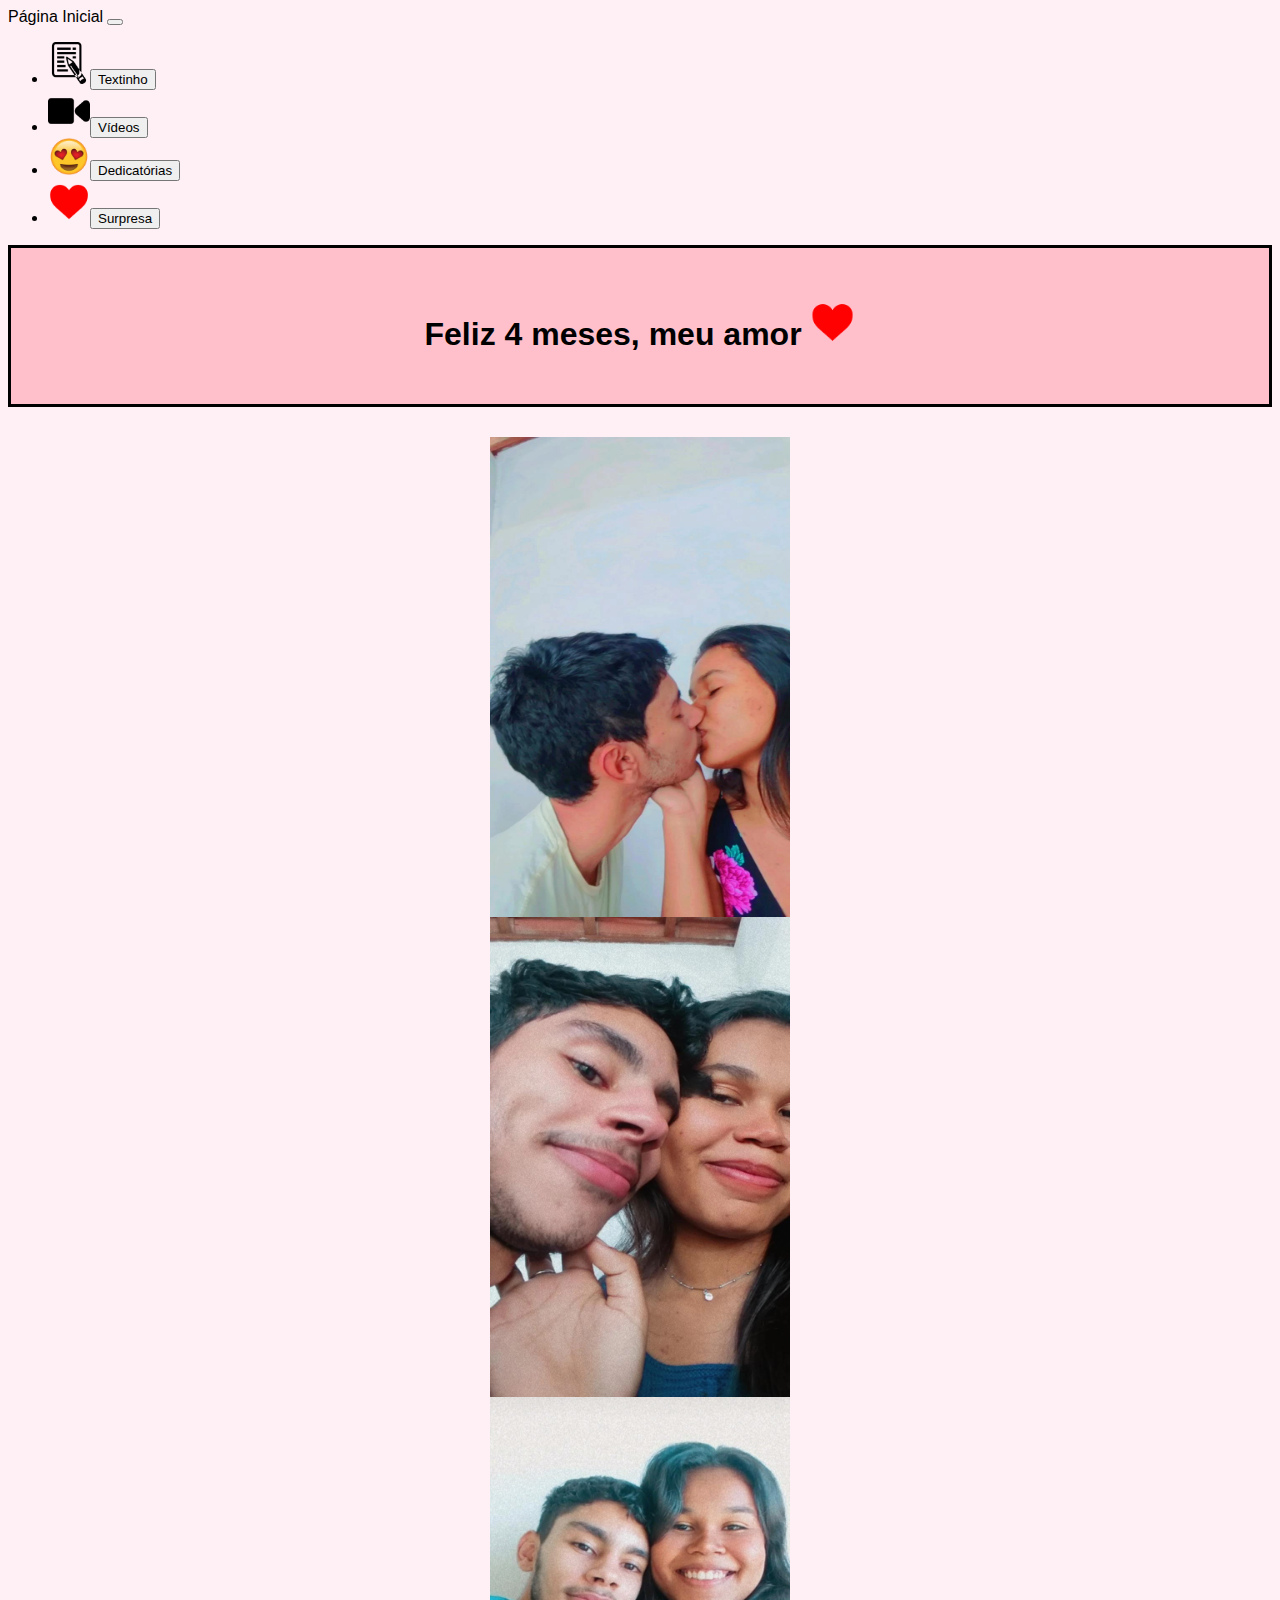
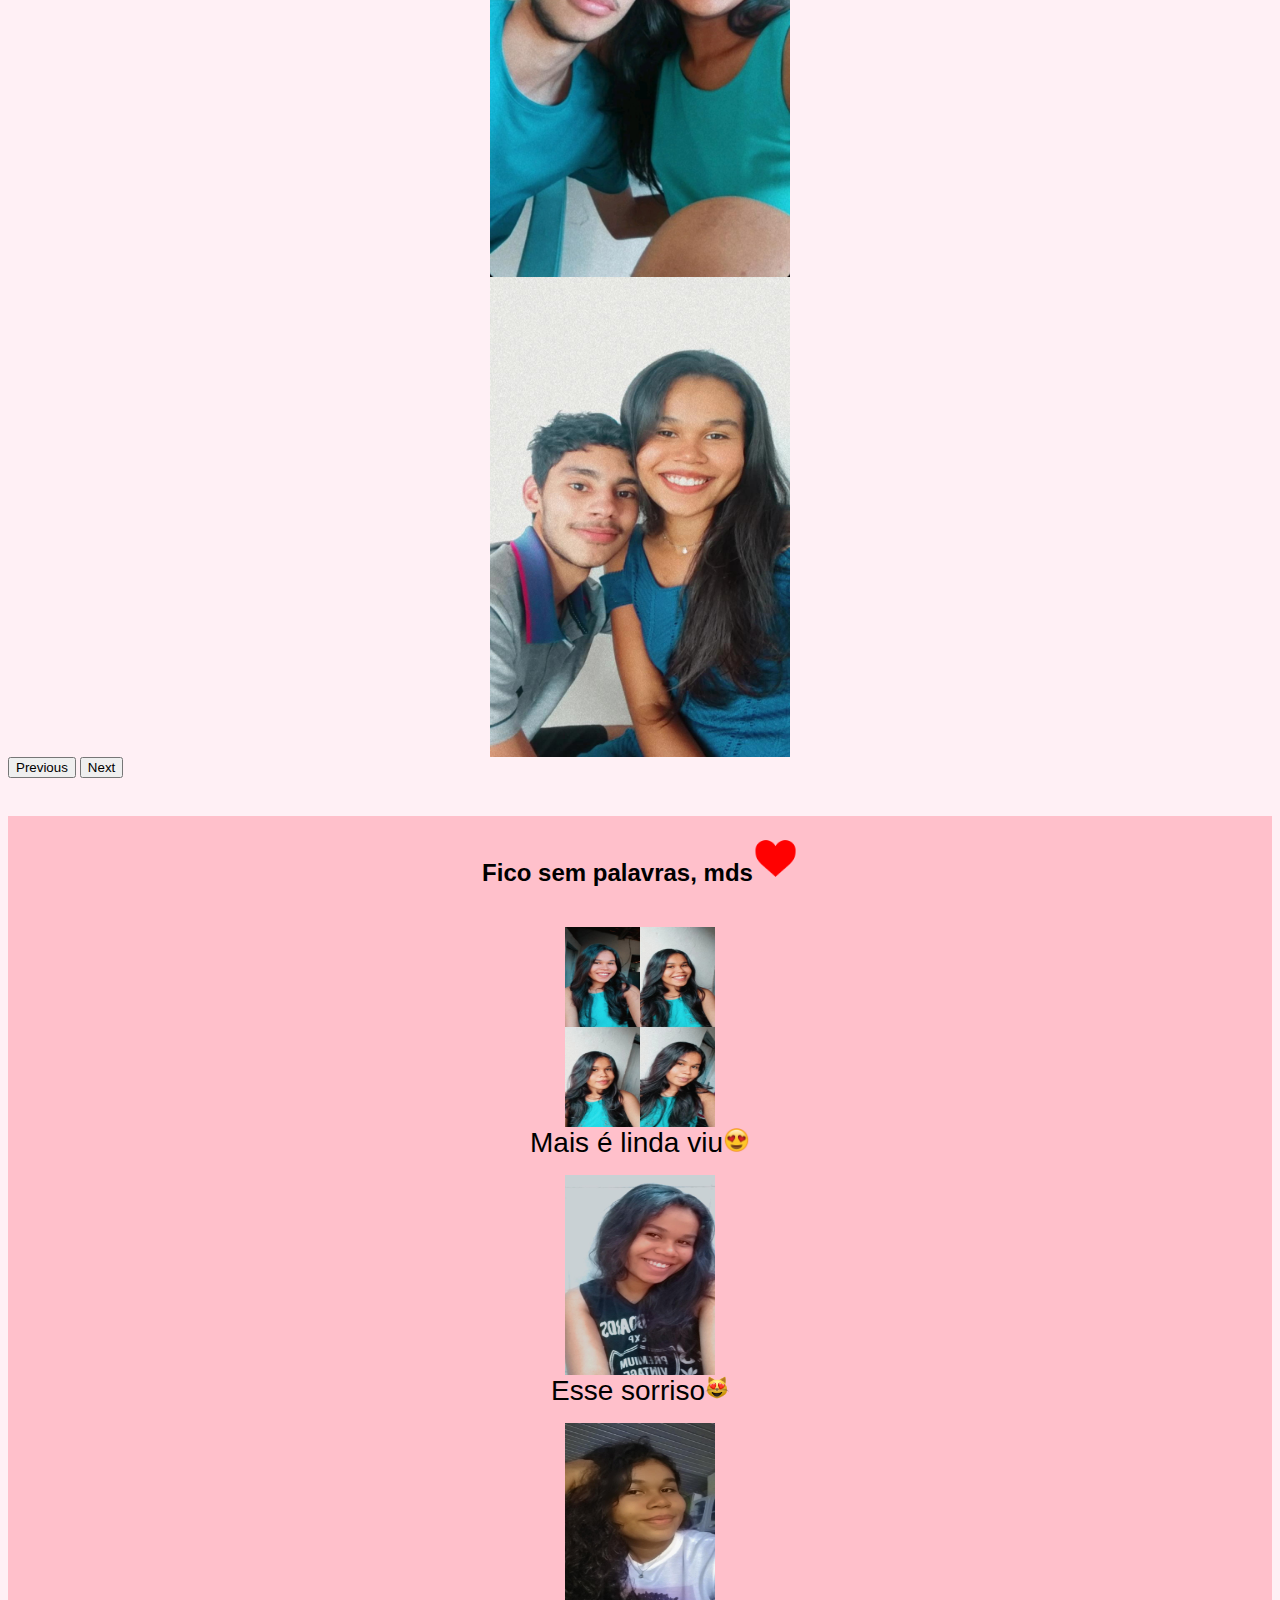
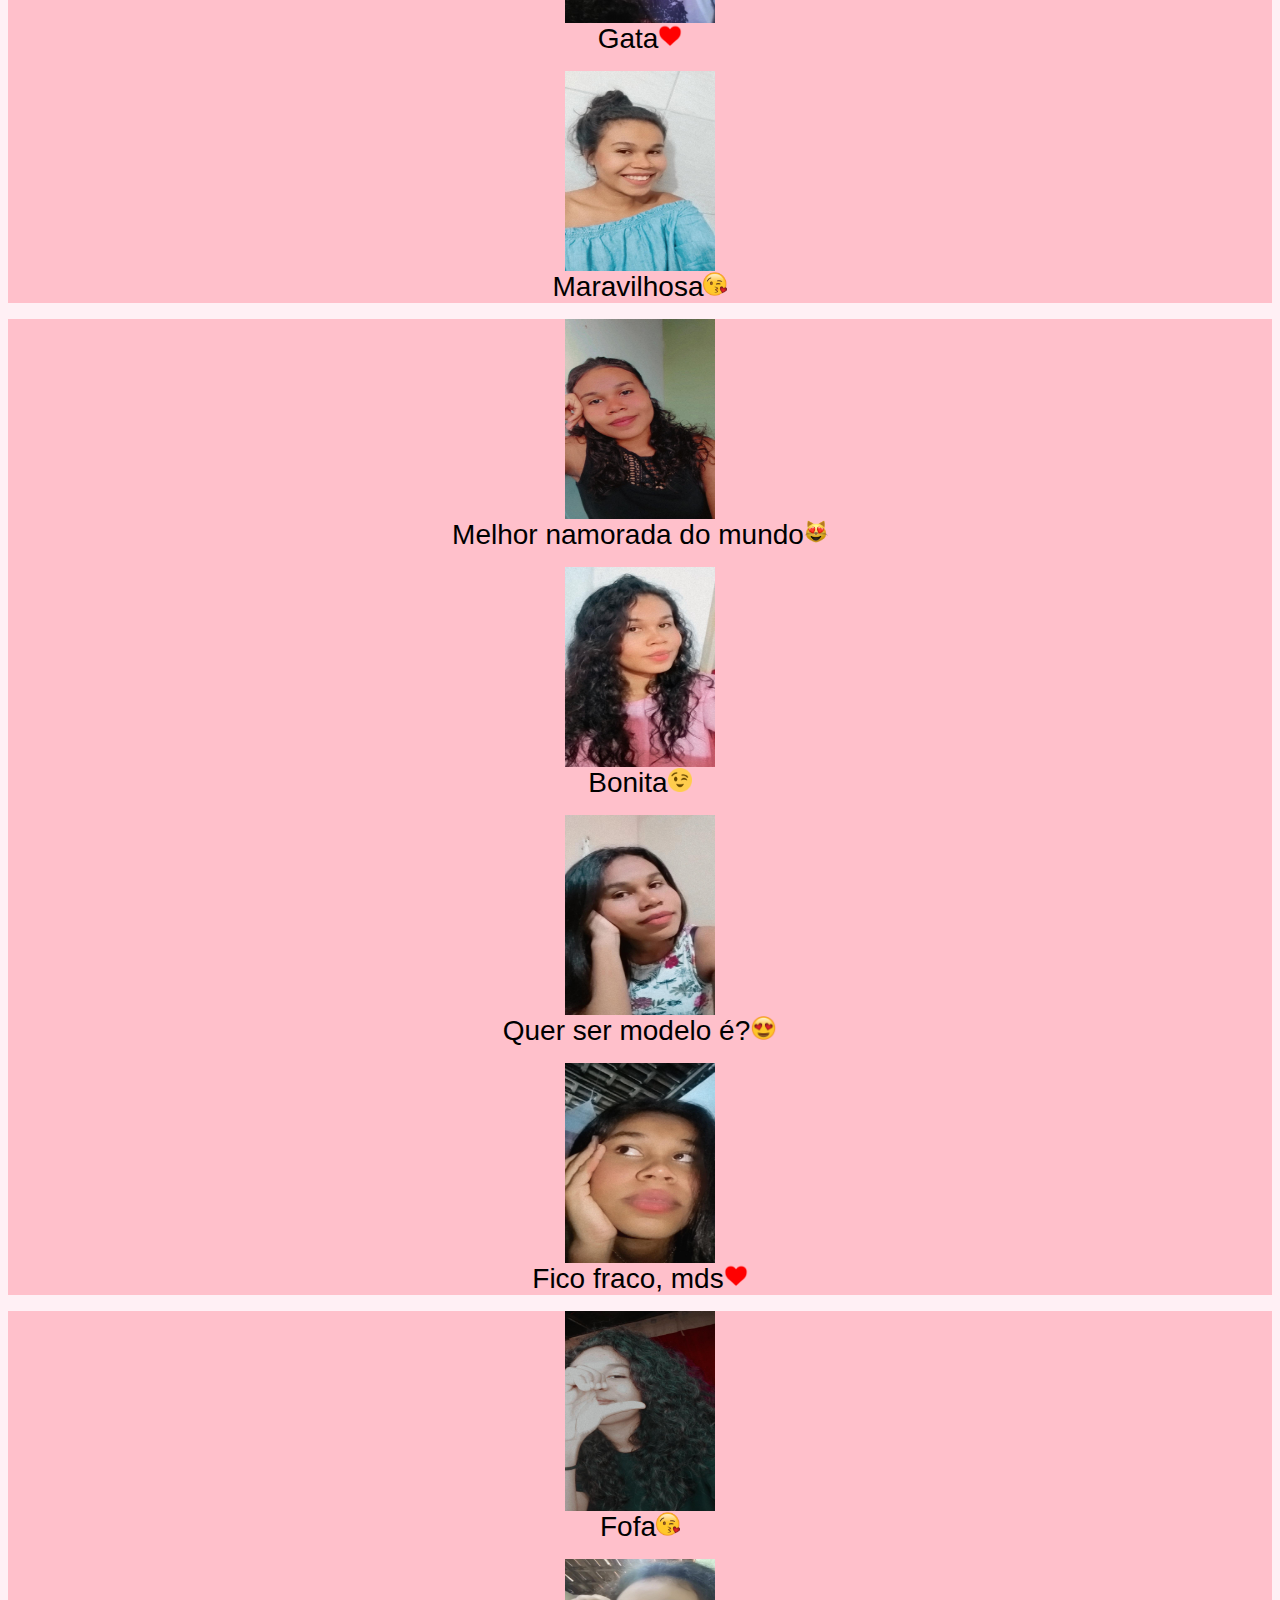
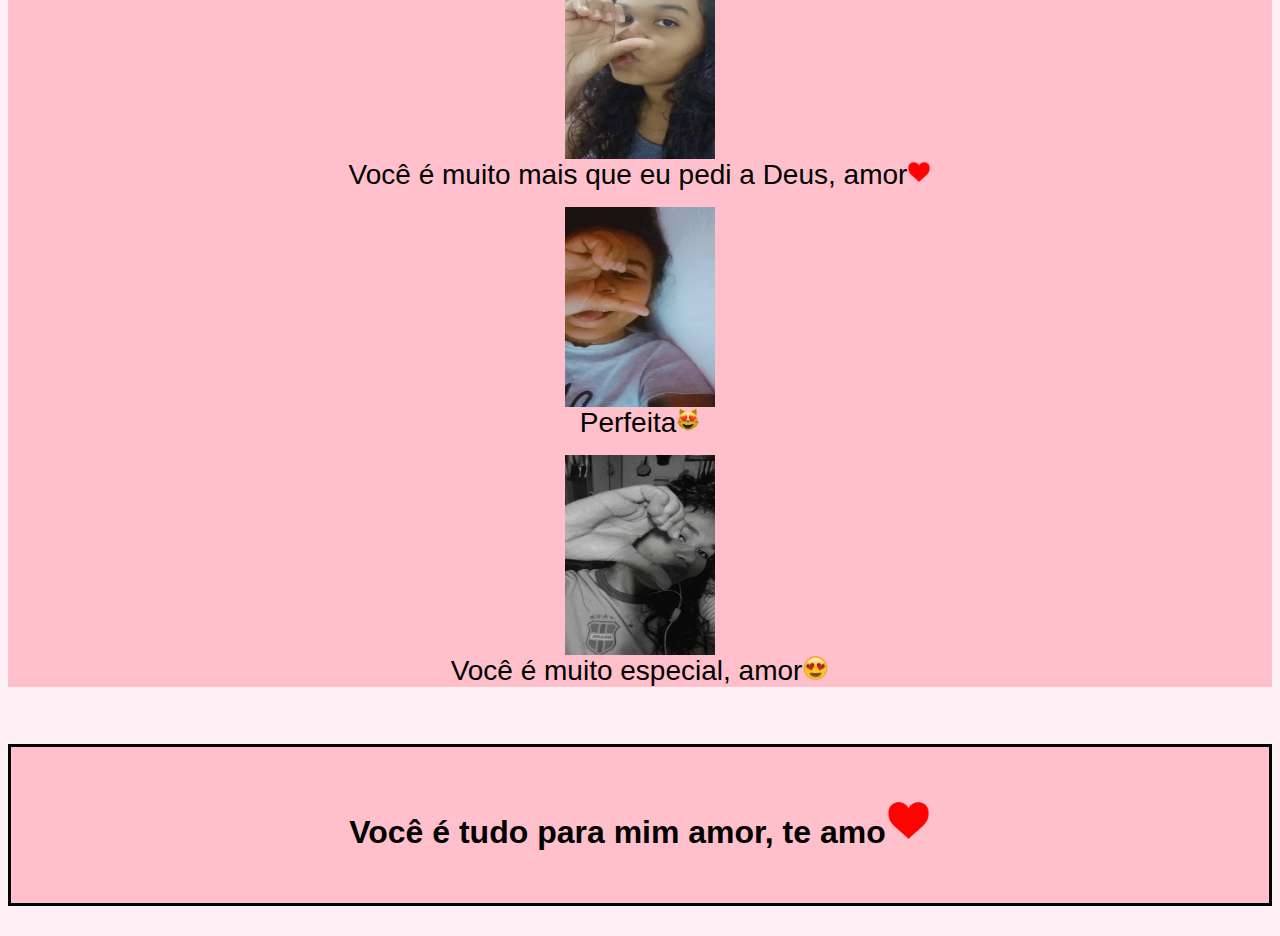
==== index.html @ 9b83ab21 "Add files via upload" ====
<!DOCTYPE html>
<html>
<head>
	<title>Para meu amor</title>
	<meta charset="utf-8">

	<meta name="viewport" content="width=device-width, initial-scale=1">

	<link href="https://cdn.jsdelivr.net/npm/bootstrap@5.0.0-beta3/dist/css/bootstrap.min.css" rel="stylesheet" integrity="sha384-eOJMYsd53ii+scO/bJGFsiCZc+5NDVN2yr8+0RDqr0Ql0h+rP48ckxlpbzKgwra6" crossorigin="anonymous">

	<link rel="sortcut icon" href="imagem1.png" type="imagem/gifs">

	<link rel="stylesheet" type="text/css" href="externo.css">

</head>
<body>

		<div class="container-fluid">

			<div class="row">
				<div class="col-12">
	
				<nav class="navbar navbar-expand-lg navbar-light bg-sucess">
	
				<a class="navbar-brand" href="index.html"> Página Inicial</a>
				<button class="navbar-toggler" type="button" data-bs-toggle="collapse" data-bs-target="#navbarSupportedContent" aria-controls="navbarSupportedContent" aria-expanded="false" aria-label="Toggle navigation">
				  <span class="navbar-toggler-icon"></span>
				</button>
			 
				 <div class="collapse navbar-collapse" id="navbarSupportedContent">
	
				 <ul class="navbar-nav me-auto mb-2 mb-lg-0">
	
				<li class="nav-item">
					<a class="nav-link" href="texto.html"><img src="imagens/textinho.png" alt="icone" class="edicaoicon"><button type="button" class="btn btn-dark">Textinho</button></a>
				</li>
				
				<li class="nav-item">
				  <a class="nav-link" href="videos.html"><img src="imagens/video.png" alt="icone" class="edicaoicon"><button type="button" class="btn btn-dark">Vídeos</button></a>
				</li>
				<li class="nav-item">
					<a class="nav-link" href="dedicacoes.html"><img src="imagens/emoji1.png" alt="icone" class="edicaoicon"><button type="button" class="btn btn-dark">Dedicatórias</button></a>
				</li>

				<li class="nav-item">
					<a class="nav-link" href="surpresa.html"><img src="imagens/imagem1.png" alt="" class="edicaoicon"><button type="button" class="btn btn-dark">Surpresa</button></a>
				</li>
			
				 </ul>
		
	 
		 
	
			  </div>
			</nav>
			</div>
			</div>










		<div class="row areatitulo cor borda">
			<div classs="col-12">
			<h1 class="titulocenter">Feliz 4 meses, meu amor <img src="imagens/imagem1.png" alt="imagem de coração" class="edicaocoracao"></h1>
			</div>
		</div>

		<div class="row">
			<div classs="col-12">

			<div id="carouselExampleControls" class="carousel slide" data-bs-ride="carousel">
 	 		<div class="carousel-inner">
			

    		<div class="carousel-item active">
    		<img src="imagens/carrosel4.jpg" alt="anuncio1" class="tamanhossimeanun" class="img-fluid" class="d-block w-100">
    		</div>

			<div class="carousel-item">
				<img src="imagens/carrosel2.jpg" alt="anuncio2" class= "tamanhossimeanun" class="img-fluid" class="d-block w-100">
			</div>

   			<div class="carousel-item">
     	 	<img src="imagens/carrosel1.jpg" alt="anuncio2" class= "tamanhossimeanun" class="img-fluid" class="d-block w-100">
    		</div>

    		<div class="carousel-item">
     		 <img src="imagens/carrosel3.jpg" alt="anuncio3" class="tamanhossimeanun" class="img-fluid" class="d-block w-100">
    		</div>
  			</div>

  			<button class="carousel-control-prev" type="button" data-bs-target="#carouselExampleControls" data-bs-slide="prev">
    		<span class="carousel-control-prev-icon btn btn-dark" aria-hidden="true"></span>
    		<span class="visually-hidden">Previous</span>
  			</button>
  			<button class="carousel-control-next" type="button" data-bs-target="#carouselExampleControls" data-bs-slide="next">
   			<span class="carousel-control-next-icon btn btn-dark" aria-hidden="true"></span>
    		<span class="visually-hidden">Next</span>
  			</button>

		</div>
		</div>
		</div>
		<br>
		

		<div class="row cor">
			<h2>Fico sem palavras, mds<img src="imagens/imagem1.png" alt="imagem de coração" class="edicaocoracao"></h2>

    		<div class="col-md-3 col-sm-6 col-12">
  			<p> 
				  	<figure>
					  	<img src="imagens/imagem2.jpg" alt="O amor da minha vida" class="displayed">
						<figcaption class="centralizador">Mais é linda viu<img src="imagens/emoji1.png" alt="imagem de coração" class="edicaoemoji"></figcaption>
					</figure>
			</p>

  			</div>

  		 	<div class="col-md-3 col-sm-6 col-12">
   		 	<p> 
					<figure>
						<img src="imagens/imagem3.jpg" alt="O amor da minha vida" class="displayed">
						<figcaption class="centralizador">Esse sorriso<img src="imagens/emoji4.png" alt="imagem de coração" class="edicaoemoji"></figcaption>

					</figure>
				</p>
   			
 			 </div>

   			<div class="col-md-3 col-sm-6 col-12">
    	 	<p>
				 <figure>
				 <img src="imagens/imagem4.jpg" alt="O amor da minha vida" class="displayed">
				 <figcaption class="centralizador">Gata<img src="imagens/imagem1.png" alt="imagem de coração" class="edicaoemoji"></figcaption>

				</figure>
				</p>
   			
  			</div>

 		 	<div class="col-md-3 col-sm-6 col-12">
   			 <p> 
					<figure>
					<img src="imagens/imagem5.jpg" alt="O amor da minha vida" class="displayed">
					<figcaption class="centralizador">Maravilhosa<img src="imagens/emoji3.png" alt="imagem de coração" class="edicaoemoji"></figcaption>

				</figure>
			</p>
   			
 		 	</div>

		</div>

		<div class="row cor">

    		<div class="col-md-3 col-sm-6 col-12">
   			<p>  
				   <figure>
				   <img src="imagens/imagem6.jpg" alt="O amor da minha vida" class="displayed "> 
				 <figcaption class="centralizador">Melhor namorada do mundo<img src="imagens/emoji4.png" alt="imagem de coração" class="edicaoemoji"></figcaption>
				</figure>
			</p>
   			
  			</div>

   			<div class="col-md-3 col-sm-6 col-12">
    		<p> 
				<figure>
				<img src="imagens/imagem7.jpg" alt="O amor da minha vida" class="displayed">
				<figcaption class="centralizador">Bonita<img src="imagens/emoji2.png" alt="imagem de coração" class="edicaoemoji"></figcaption>
				</figure>
			
			</p>
  			
  			</div>

  		 	<div class="col-md-3 col-sm-6 col-12">
  		 	<p>  
			<figure>
				   <img src="imagens/imagem8.jpg" alt="O amor da minha vida" class="displayed">
				<figcaption class="centralizador">Quer ser modelo é?<img src="imagens/emoji1.png" alt="imagem de coração" class="edicaoemoji"></figcaption>

				</figure>
				</p>
  			</div>

  			<div class="col-md-3 col-sm-6 col-12">
    		<p> 
				<figure>
				<img src="imagens/imagem9.jpg" alt="O amor da minha vida" class="displayed">
				<figcaption class="centralizador">Fico fraco, mds<img src="imagens/imagem1.png" alt="imagem de coração" class="edicaoemoji"></figcaption>
			</figure>
			
			</p>
   		
  			</div>

		</div>

	
		<div class="row cor">

    		<div class="col-md-3 col-sm-6 col-12">
   			<p> 
			<figure>
				    <img src="imagens/imagem10.jpg" alt="O amor da minha vida" class="displayed"> 
				<figcaption class="centralizador">Fofa<img src="imagens/emoji3.png" alt="imagem de coração" class="edicaoemoji"></figcaption>

				</figure>
				
				</p>
   			
  			</div>

   			<div class="col-md-3 col-sm-6 col-12">
    		<p> 
				<figure>
				<img src="imagens/imagem11.jpg" alt="O amor da minha vida" class="displayed">
				<figcaption class="centralizador">Você é muito mais que eu pedi a Deus, amor<img src="imagens/imagem1.png" alt="imagem de coração" class="edicaoemoji"></figcaption>
			</figure>
			
			</p>
  			
  			</div>

  		 	<div class="col-md-3 col-sm-6 col-12">
  		 	<p>  
			<figure>
				<img src="imagens/imagem12.jpg" alt="O amor da minha vida" class="displayed">
				<figcaption class="centralizador">Perfeita<img src="imagens/emoji4.png" alt="imagem de coração" class="edicaoemoji"></figcaption>
			</figure>
			</p>
   			
  			</div>

  			<div class="col-md-3 col-sm-6 col-12">
    		<p> 
			<figure>
				<img src="imagens/imagem13.jpg" alt="O amor da minha vida" class="displayed">
				<figcaption class="centralizador">Você é muito especial, amor<img src="imagens/emoji1.png" alt="imagem de coração" class="edicaoemoji"></figcaption>

			</figure>
			
			
			</p>
   		
  			</div>

		</div>
		<br>
		<br>


		
		<div class="row areatitulo cor borda">
			<div classs="col-12">
				<h1 class="titulocenter">Você é tudo para mim amor, te amo<img src="imagens/imagem1.png" alt="imagem de coração" class="edicaocoracao"></h1>
			</div>
		</div>


</div>
	
	<script src="https://cdn.jsdelivr.net/npm/@popperjs/core@2.9.1/dist/umd/popper.min.js" integrity="sha384-SR1sx49pcuLnqZUnnPwx6FCym0wLsk5JZuNx2bPPENzswTNFaQU1RDvt3wT4gWFG" crossorigin="anonymous"></script>
	<script src="https://cdn.jsdelivr.net/npm/bootstrap@5.0.0-beta3/dist/js/bootstrap.min.js" integrity="sha384-j0CNLUeiqtyaRmlzUHCPZ+Gy5fQu0dQ6eZ/xAww941Ai1SxSY+0EQqNXNE6DZiVc" crossorigin="anonymous"></script>
</body>
</html>
---- externo.css ----
/*Coloca caixa de texto em todas*/
body{
    background-color:#FFF0F5;
}
.areatitulo
{
		margin-top: 5px;
		margin-bottom: 30px;
	 	padding: 30px;
}

/*Dar cor azul as caixas de texto*/
.cor{
	background-color: #FFC0CB
}



/*Para os formularios ficarem centralizados na linha*/
.blocktext{
	margin-left: auto;
    margin-right: auto;
    width: 30em;
   
}
.displayed{
    display: block;
    margin-left: auto;
    margin-right: auto ;
    width: 150px;
    height: 200px;
}
.segdisplayed{
    display: block;
    margin-left: auto;
    margin-right: auto ;
    width: 300px;
    height: 200px;
}
h3,h2{
    text-align: center;
    font-family: Impact, Haettenschweiler, 'Arial Narrow Bold', sans-serif;
    padding: 20px;
}

.tamanhossimeanun{
	display: block;
    margin-left: auto;
    margin-right: auto ;
    width: 300px;
    height: 480px;
}
.titulocenter{
    font-family: Impact, Haettenschweiler, 'Arial Narrow Bold', sans-serif;
    text-align: center;
}
.edicaocoracao{
    height: 45px;
}
.edicaoemoji{
    height: 24px;

}
.paragrafos{
    text-align: justify;
    font-size: 30px;
    font-family: Verdana, Geneva, Tahoma, sans-serif
}
a{
    color: black;
    text-decoration: none;
    font-family: Arial, Helvetica, sans-serif
}
.borda{
	border-style: solid;
    border-color:black;

}

.centralizador{
    text-align: center;
    font-size: 28px;
    font-family: Tahoma, sans-serif
}
.edicaoicon{
   width: 42px;
}
.edicaoclique{
    width: 65px;
    height: 55px;
}
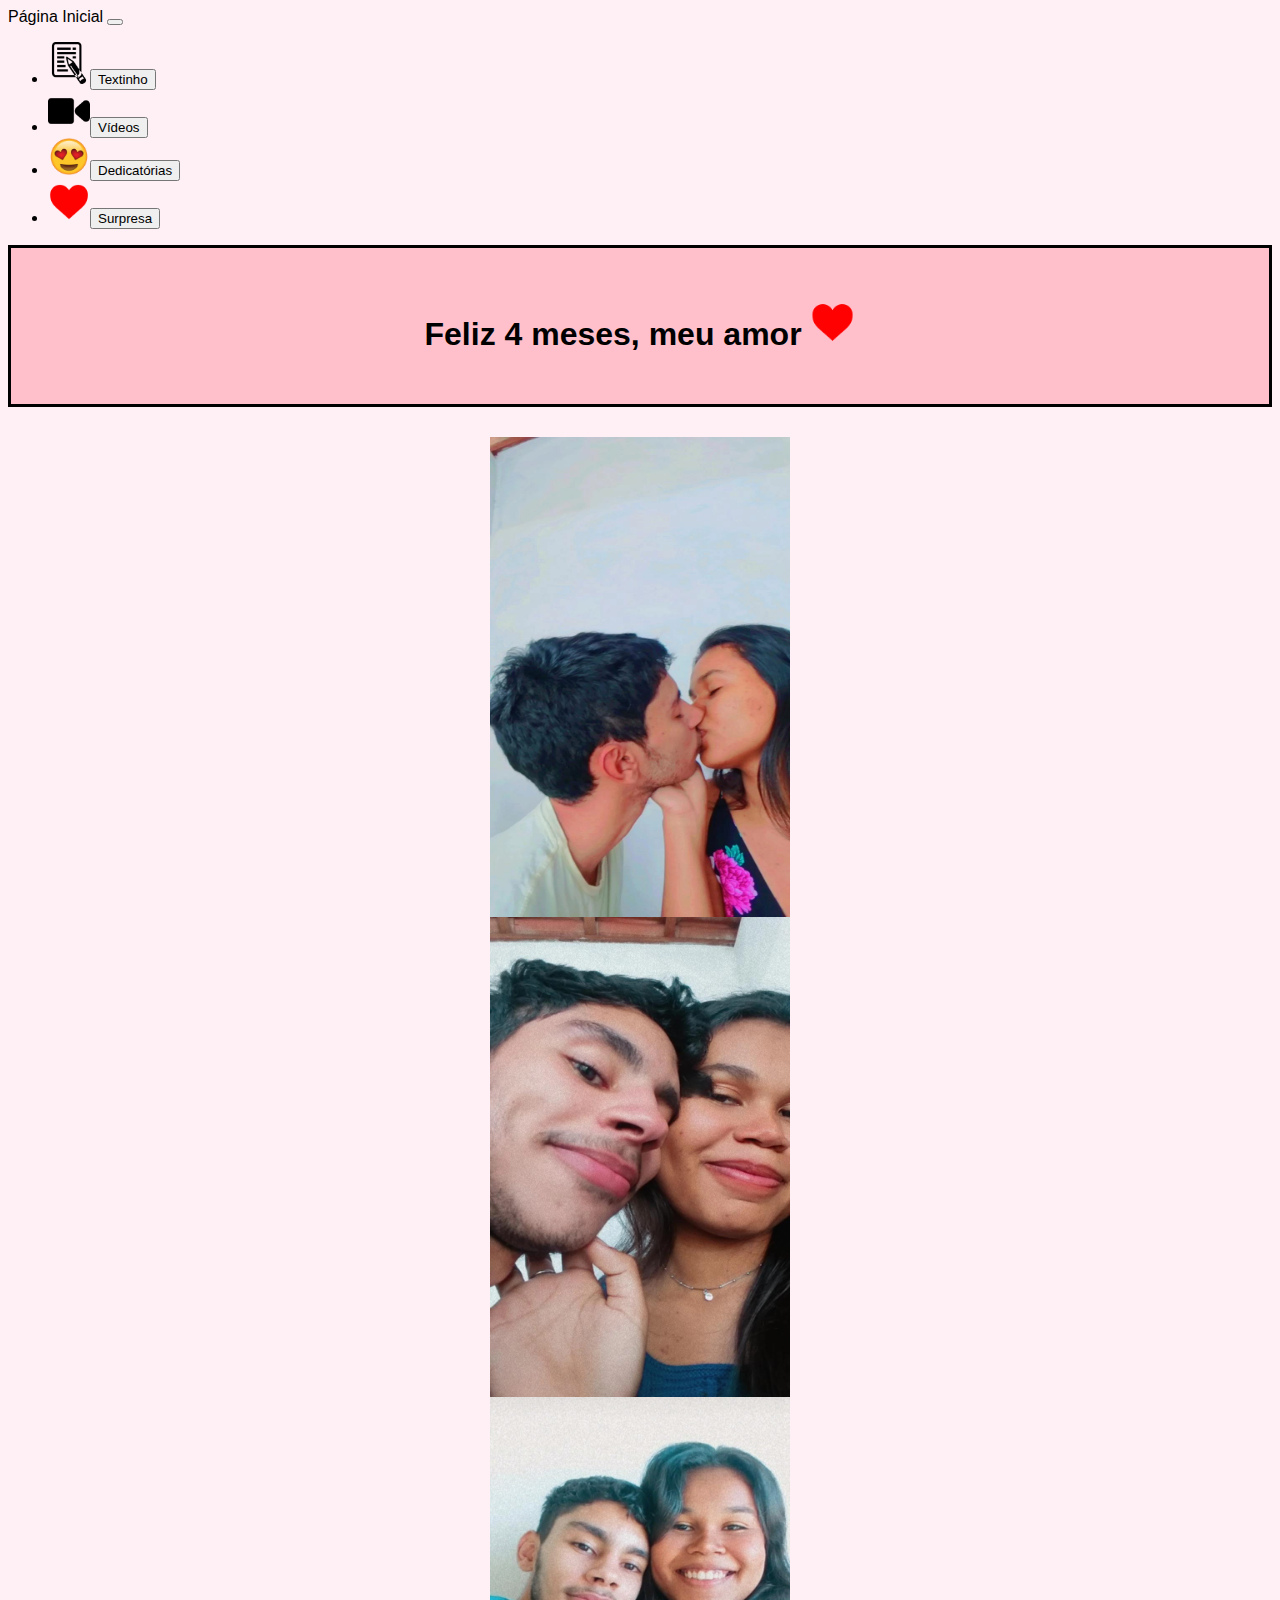
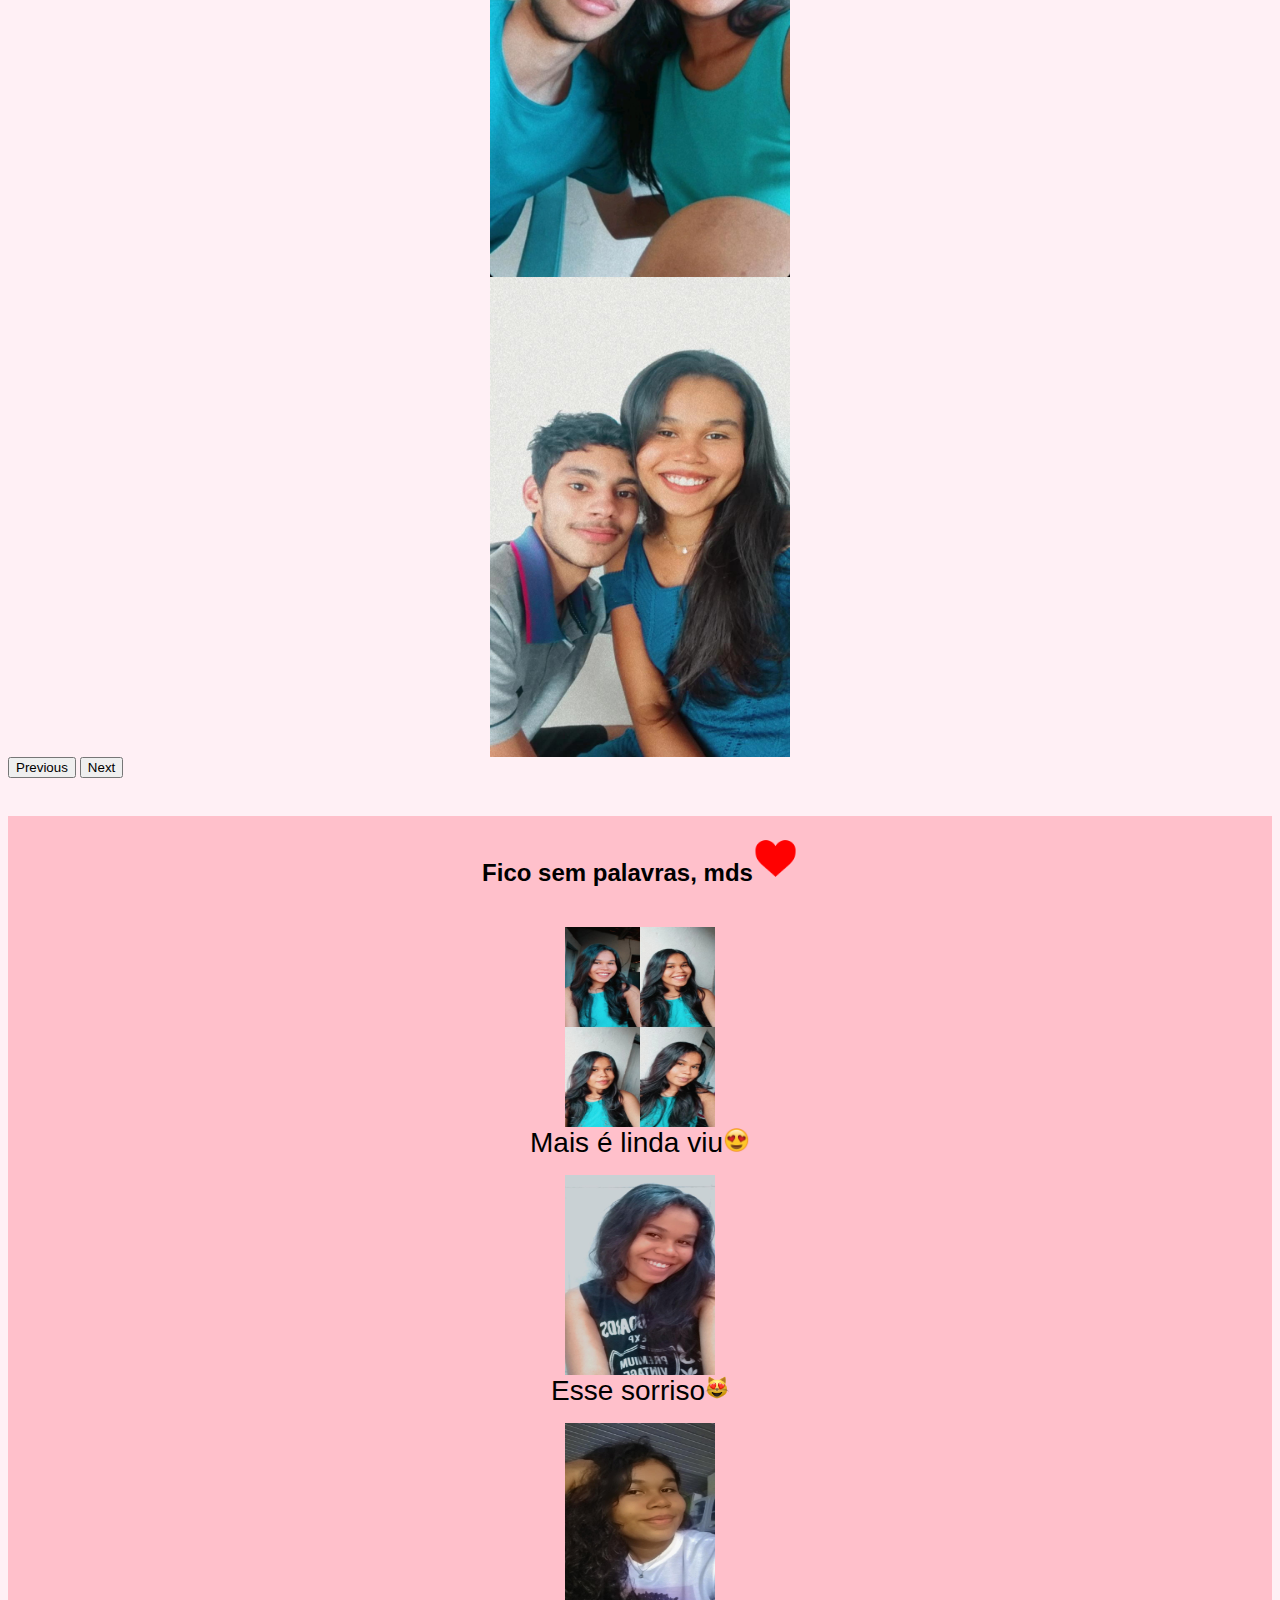
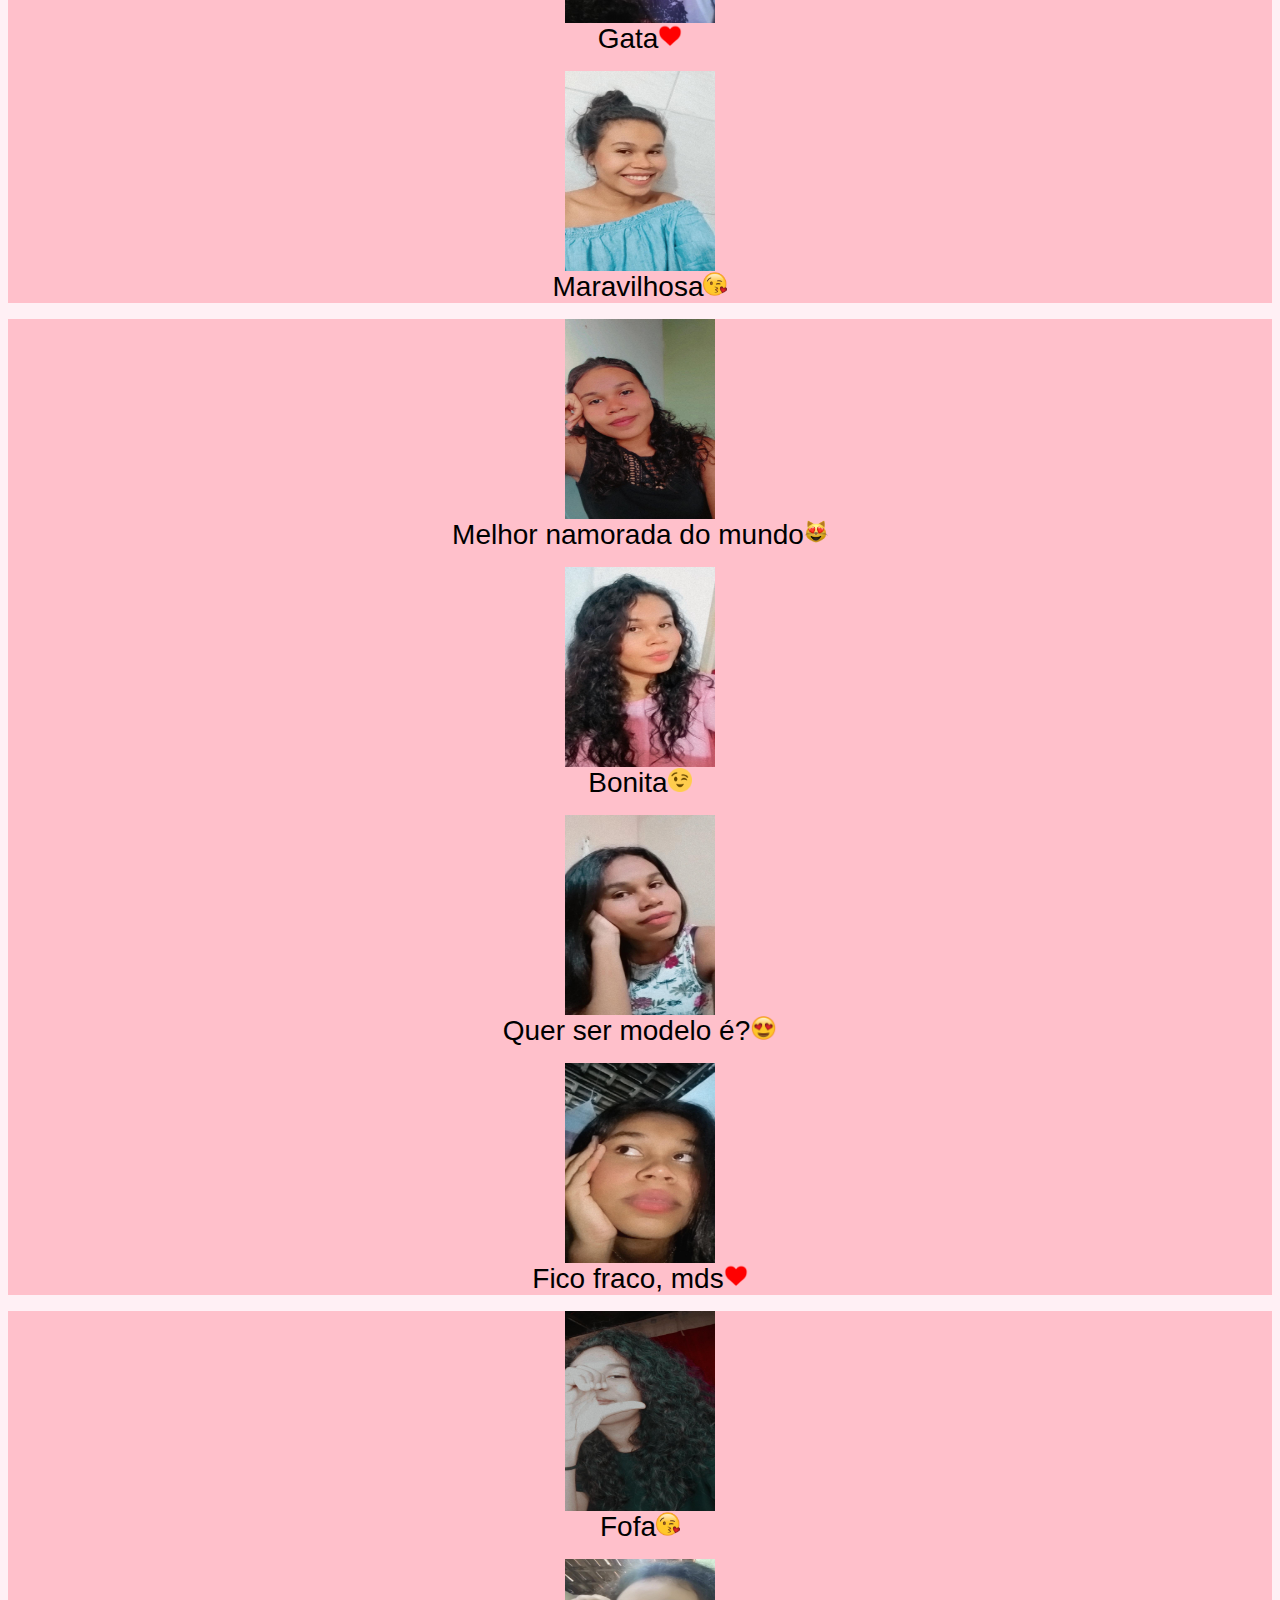
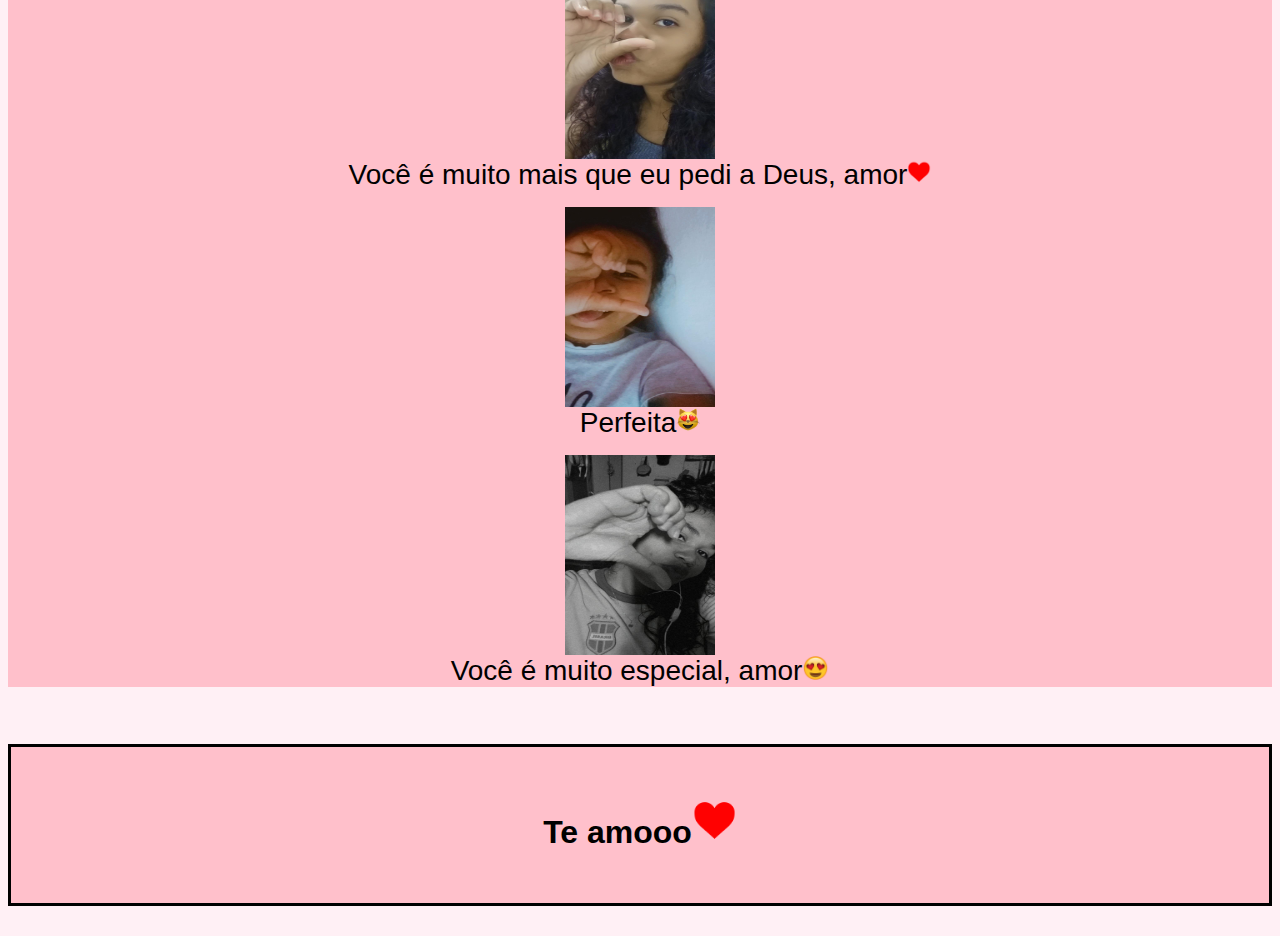
==== commit 923974ca: "Update index.html" ====
--- a/index.html
+++ b/index.html
@@ -8,7 +8,7 @@
 
 	<link href="https://cdn.jsdelivr.net/npm/bootstrap@5.0.0-beta3/dist/css/bootstrap.min.css" rel="stylesheet" integrity="sha384-eOJMYsd53ii+scO/bJGFsiCZc+5NDVN2yr8+0RDqr0Ql0h+rP48ckxlpbzKgwra6" crossorigin="anonymous">
 
-	<link rel="sortcut icon" href="imagem1.png" type="imagem/gifs">
+	<link rel="sortcut icon" href="imagens/imagem1.png" type="imagem/gifs">
 
 	<link rel="stylesheet" type="text/css" href="externo.css">
 
@@ -261,7 +261,7 @@
 		
 		<div class="row areatitulo cor borda">
 			<div classs="col-12">
-				<h1 class="titulocenter">Você é tudo para mim amor, te amo<img src="imagens/imagem1.png" alt="imagem de coração" class="edicaocoracao"></h1>
+				<h1 class="titulocenter">Te amooo<img src="imagens/imagem1.png" alt="imagem de coração" class="edicaocoracao"></h1>
 			</div>
 		</div>
 
@@ -271,4 +271,4 @@
 	<script src="https://cdn.jsdelivr.net/npm/@popperjs/core@2.9.1/dist/umd/popper.min.js" integrity="sha384-SR1sx49pcuLnqZUnnPwx6FCym0wLsk5JZuNx2bPPENzswTNFaQU1RDvt3wT4gWFG" crossorigin="anonymous"></script>
 	<script src="https://cdn.jsdelivr.net/npm/bootstrap@5.0.0-beta3/dist/js/bootstrap.min.js" integrity="sha384-j0CNLUeiqtyaRmlzUHCPZ+Gy5fQu0dQ6eZ/xAww941Ai1SxSY+0EQqNXNE6DZiVc" crossorigin="anonymous"></script>
 </body>
-</html>+</html>
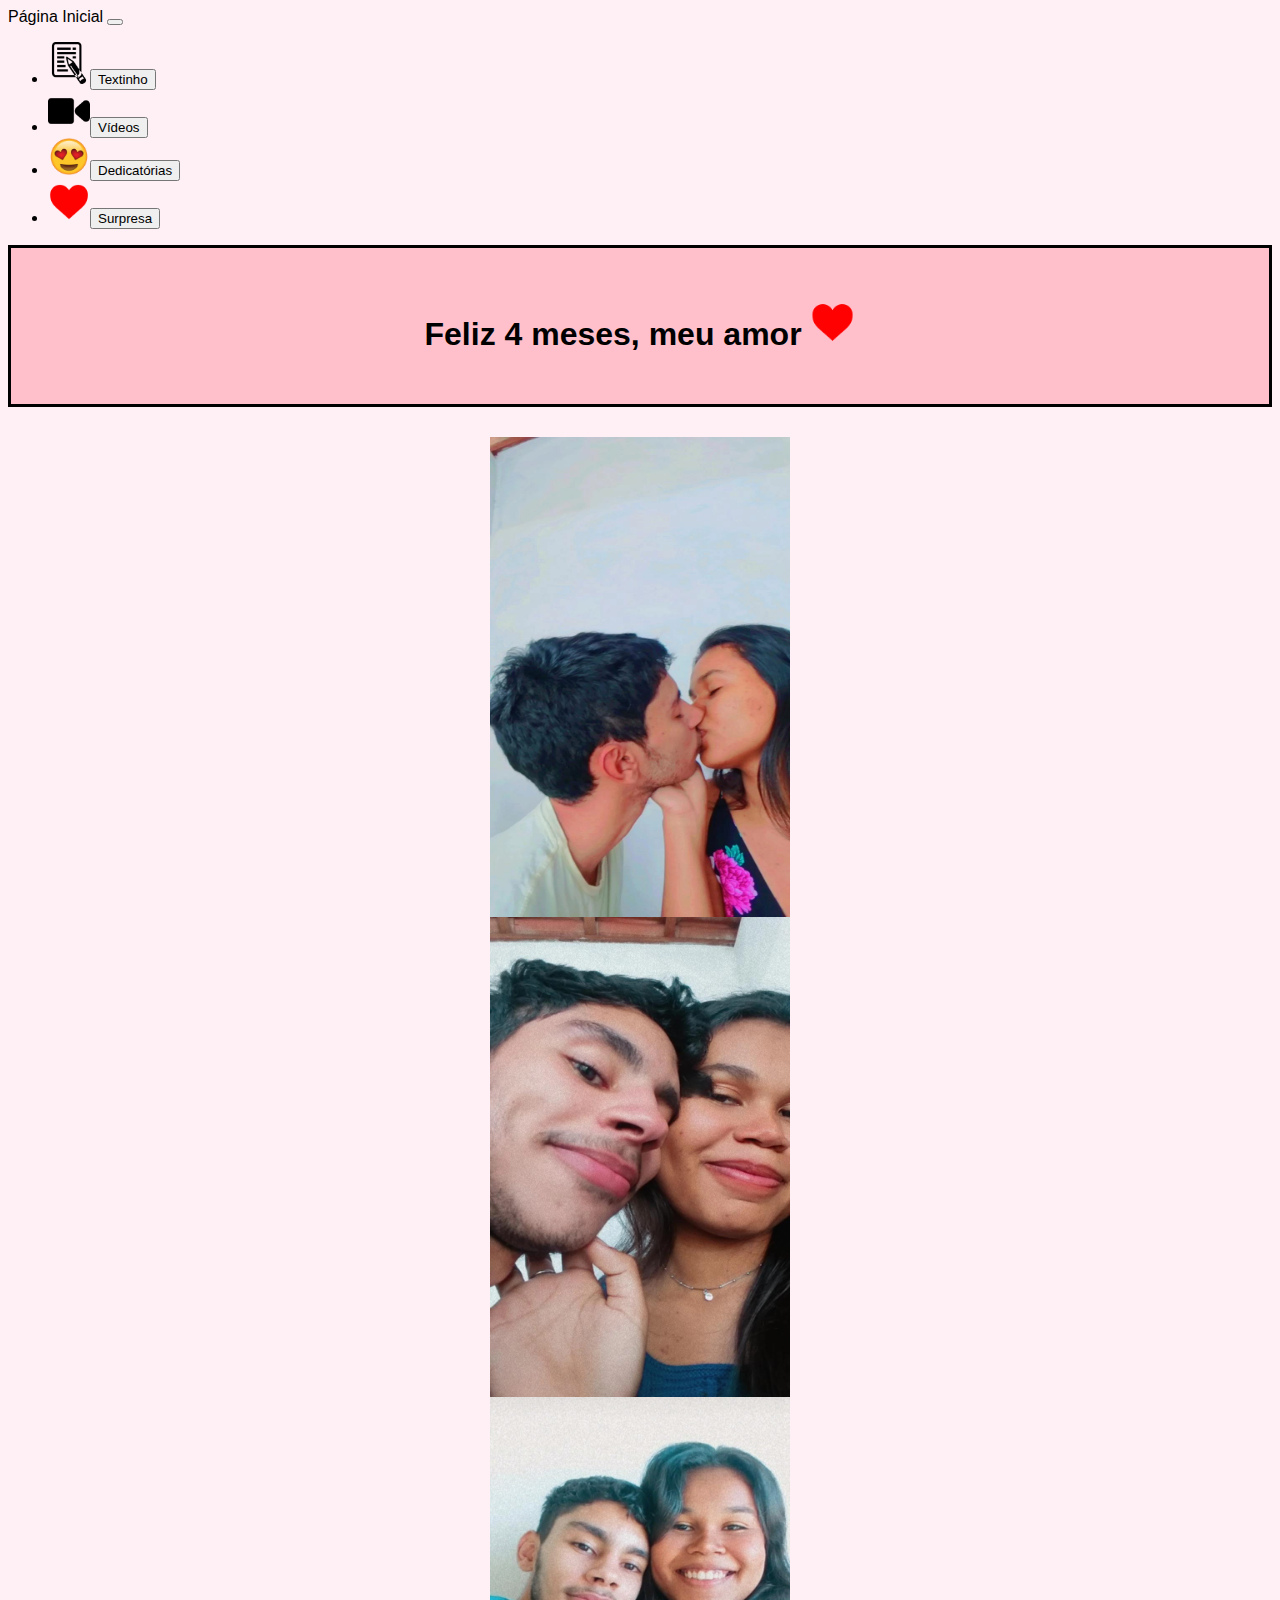
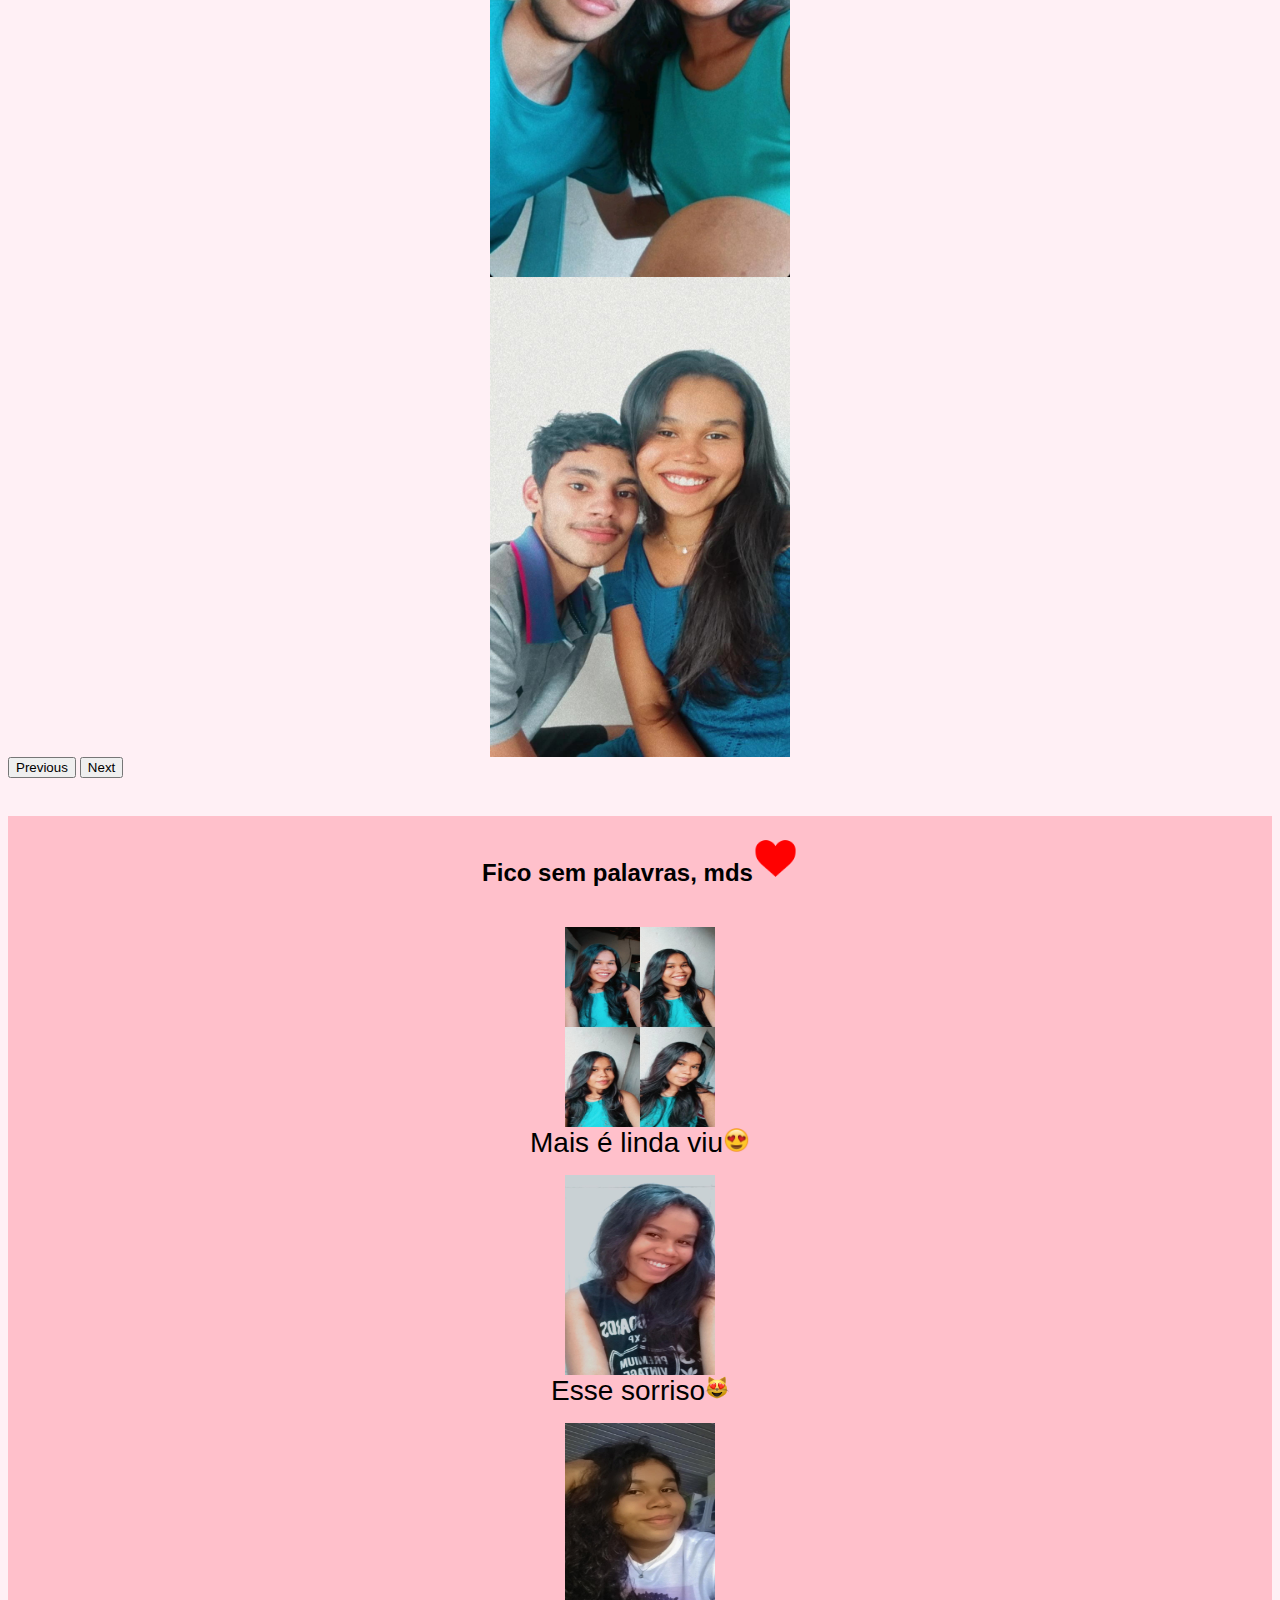
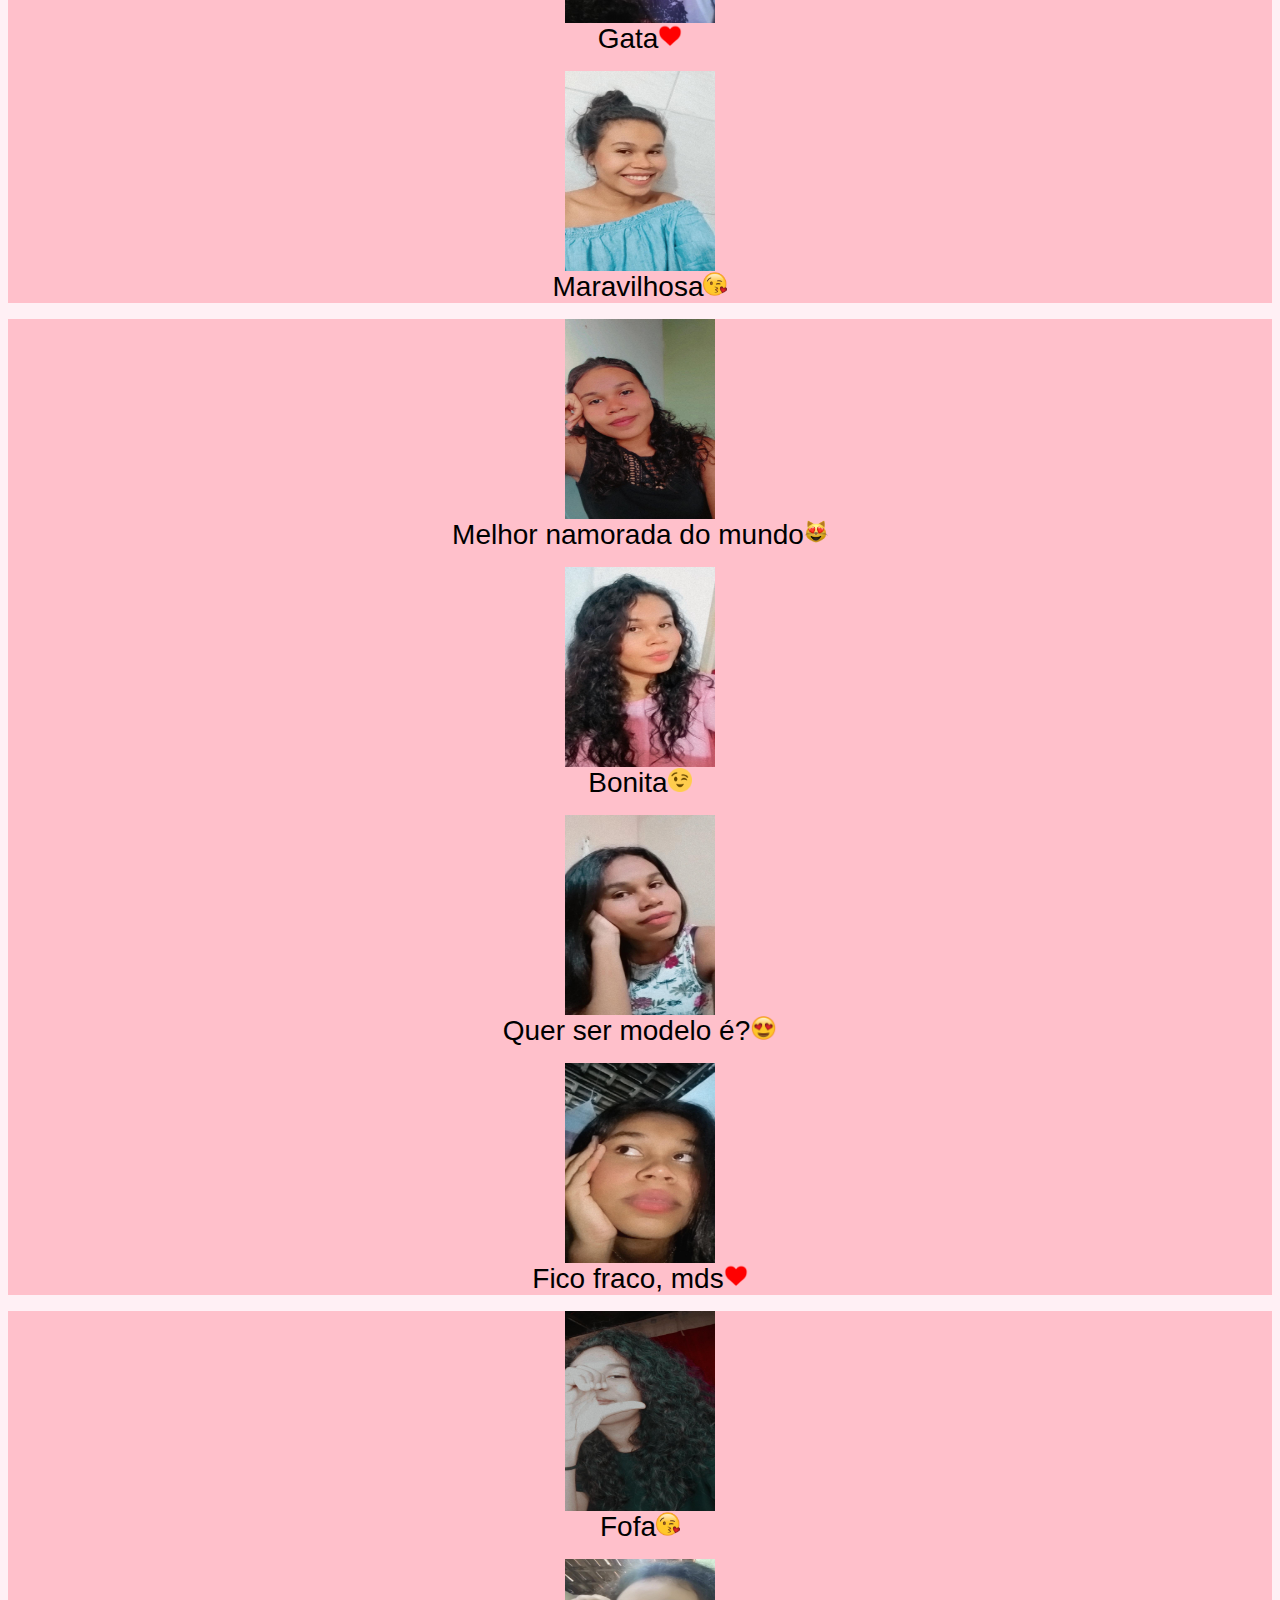
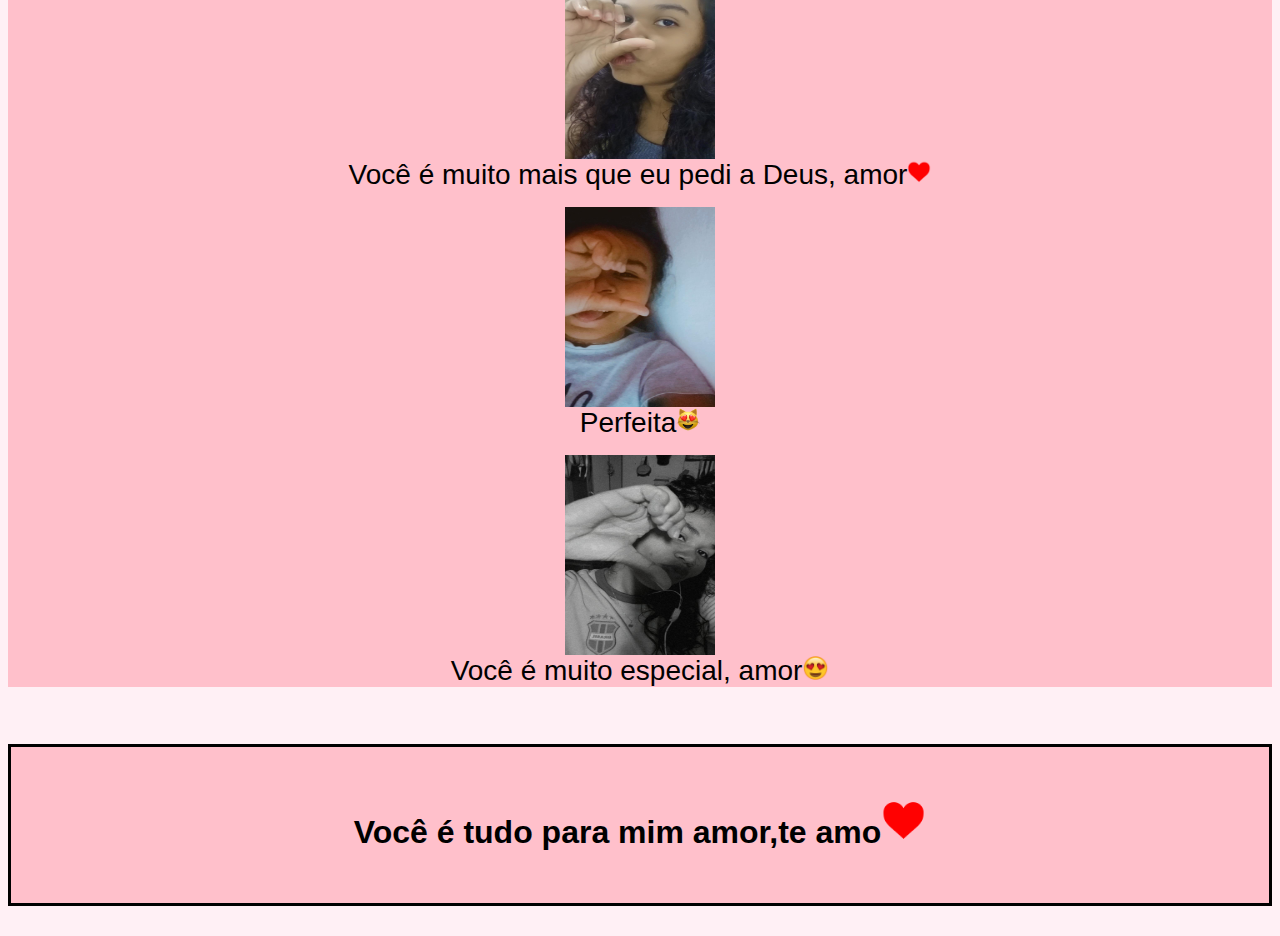
==== commit 8ea81ce3: "Update index.html" ====
--- a/index.html
+++ b/index.html
@@ -261,7 +261,7 @@
 		
 		<div class="row areatitulo cor borda">
 			<div classs="col-12">
-				<h1 class="titulocenter">Te amooo<img src="imagens/imagem1.png" alt="imagem de coração" class="edicaocoracao"></h1>
+				<h1 class="titulocenter">Você é tudo para mim amor,te amo<img src="imagens/imagem1.png" alt="imagem de coração" class="edicaocoracao"></h1>
 			</div>
 		</div>
 
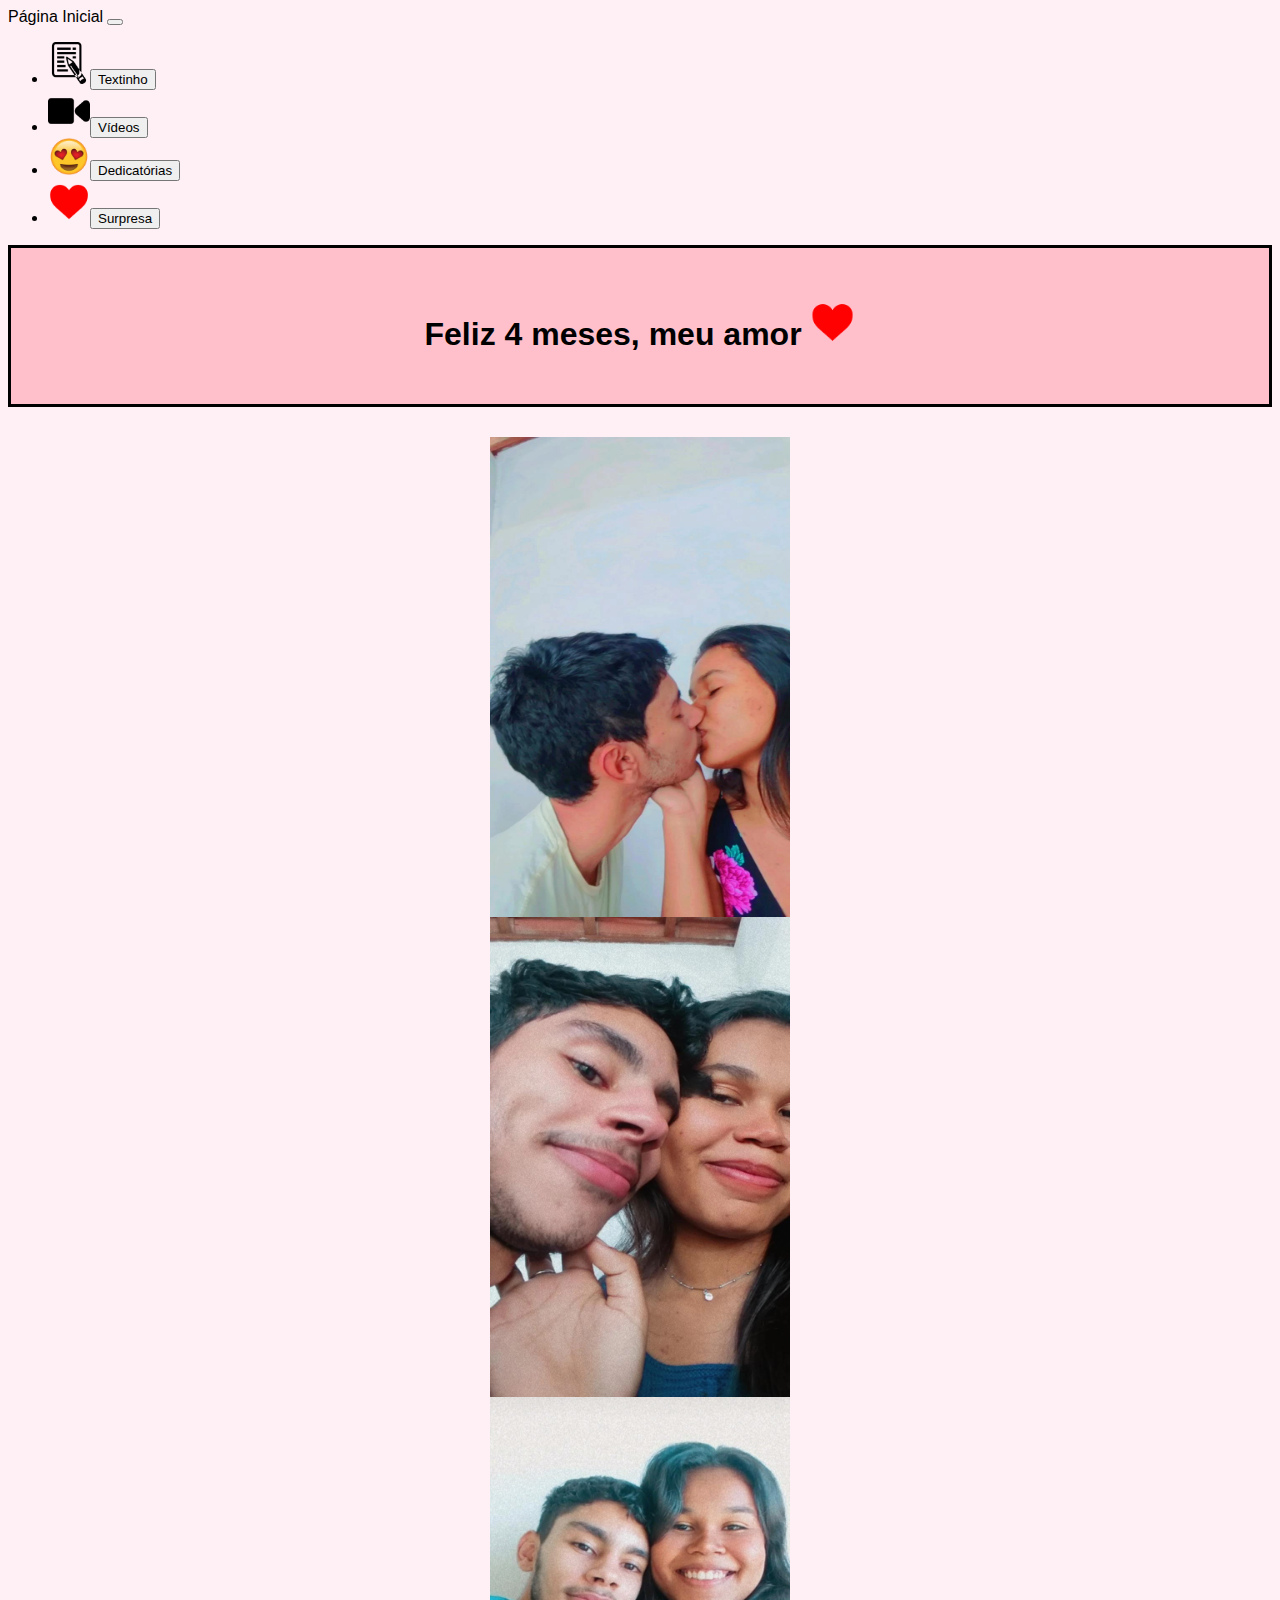
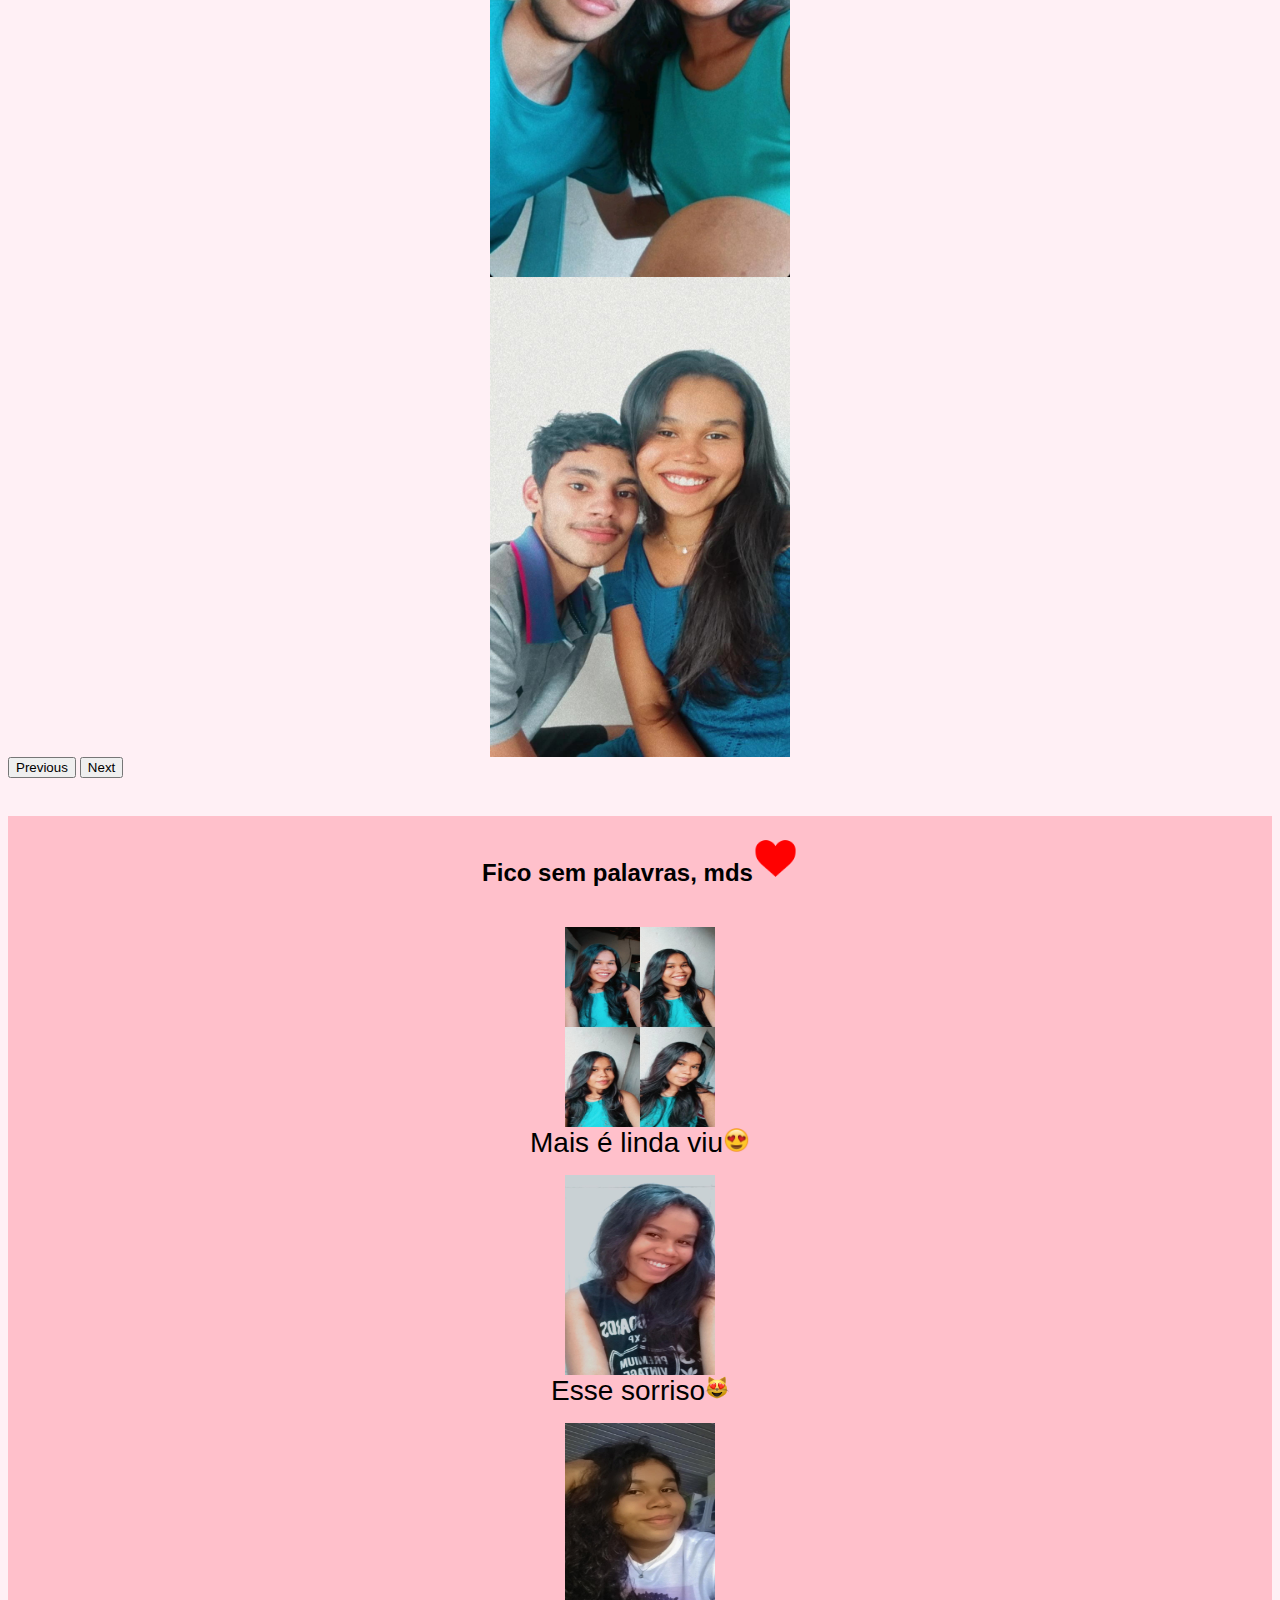
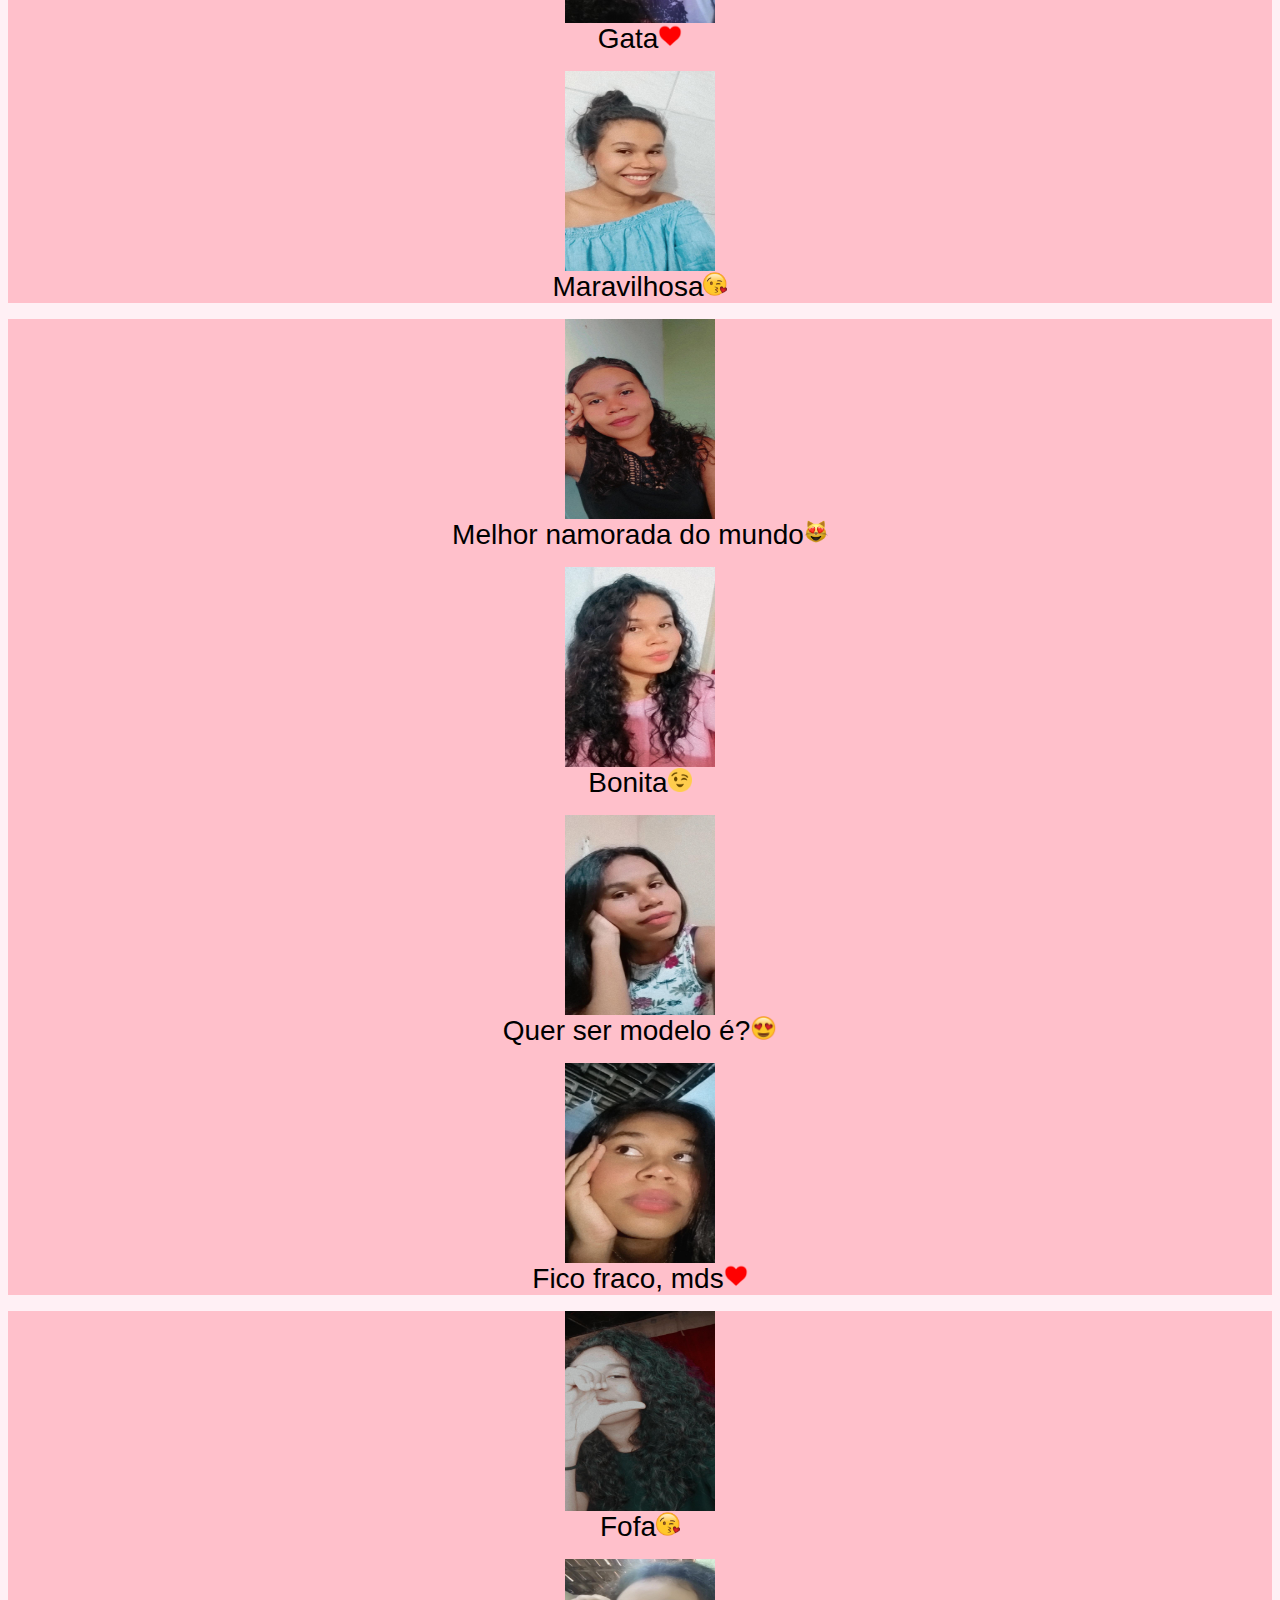
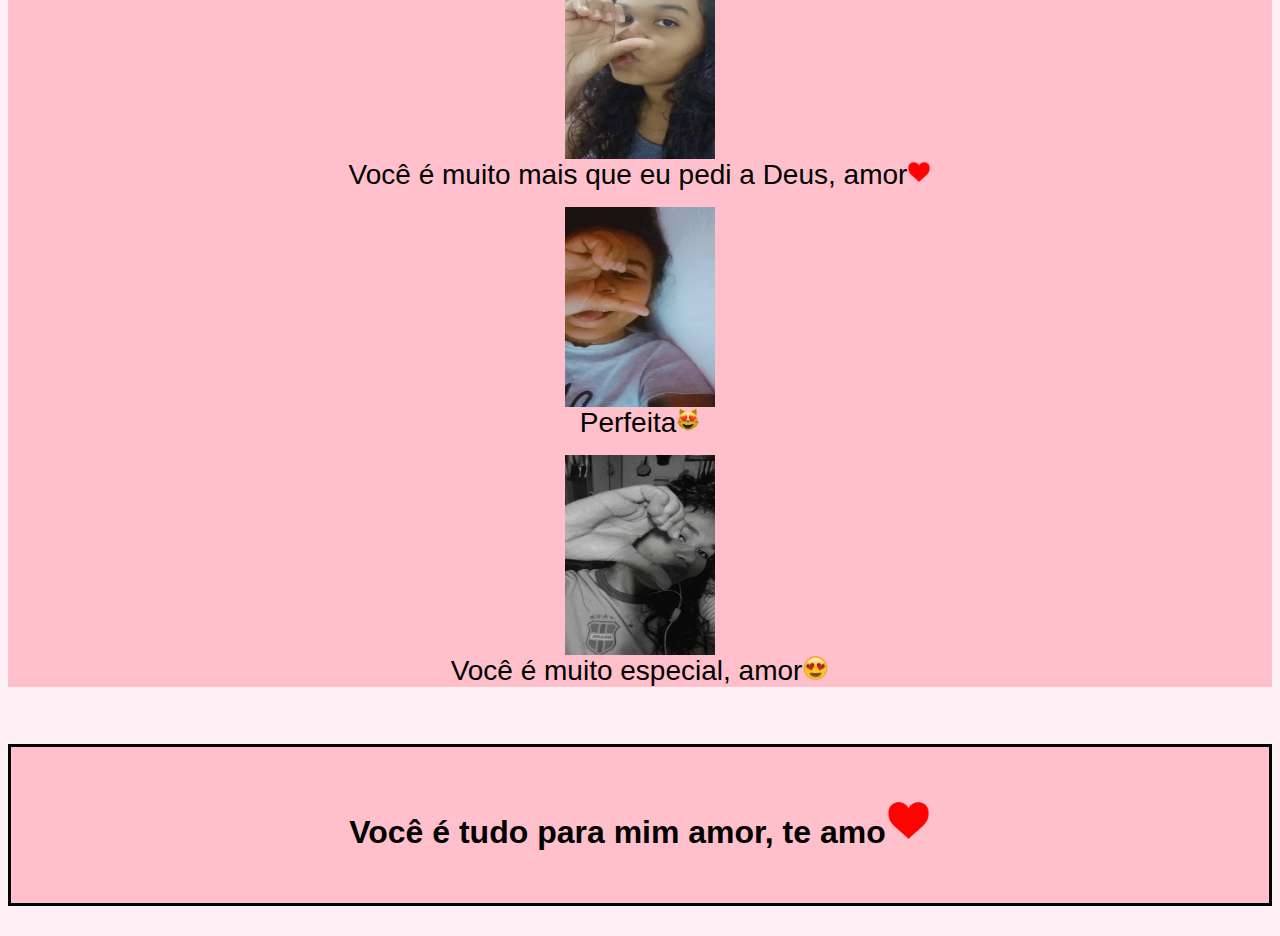
==== commit a0e4c319: "Update index.html" ====
--- a/index.html
+++ b/index.html
@@ -261,7 +261,7 @@
 		
 		<div class="row areatitulo cor borda">
 			<div classs="col-12">
-				<h1 class="titulocenter">Você é tudo para mim amor,te amo<img src="imagens/imagem1.png" alt="imagem de coração" class="edicaocoracao"></h1>
+				<h1 class="titulocenter">Você é tudo para mim amor, te amo<img src="imagens/imagem1.png" alt="imagem de coração" class="edicaocoracao"></h1>
 			</div>
 		</div>
 
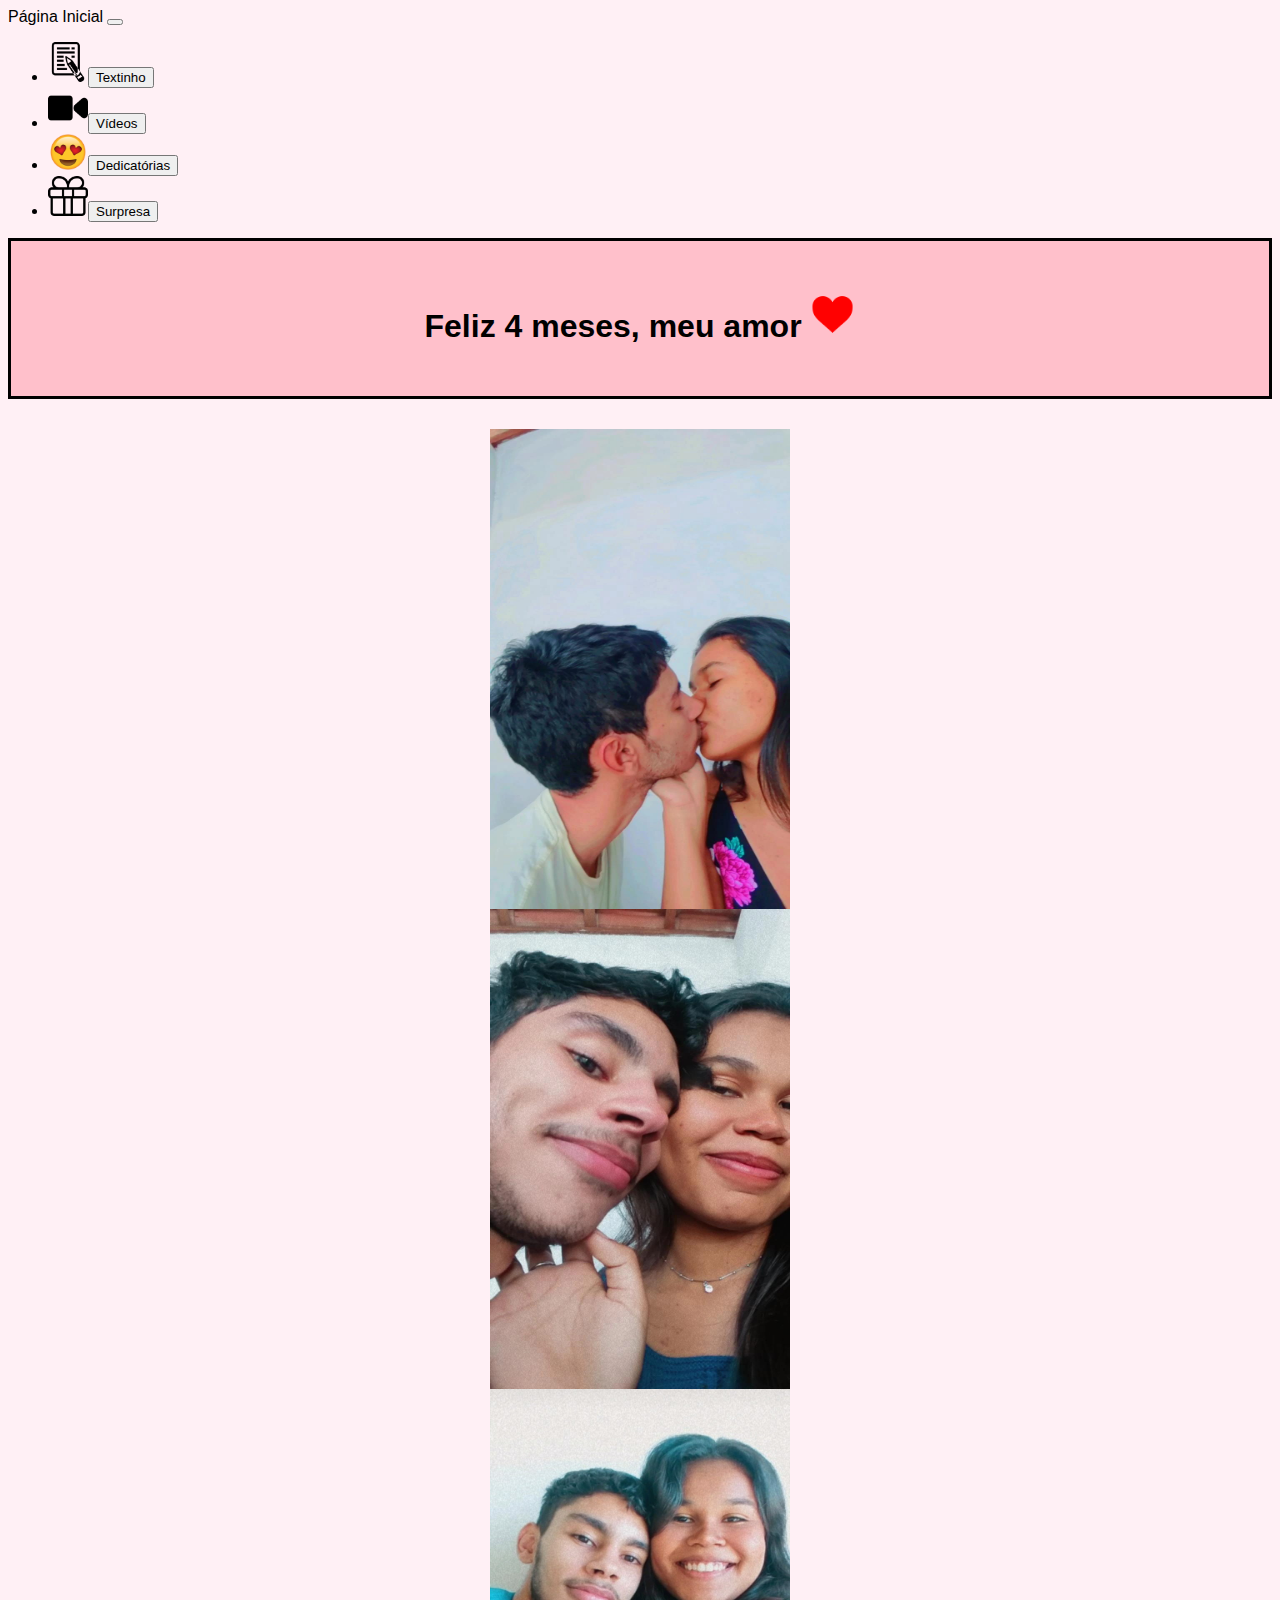
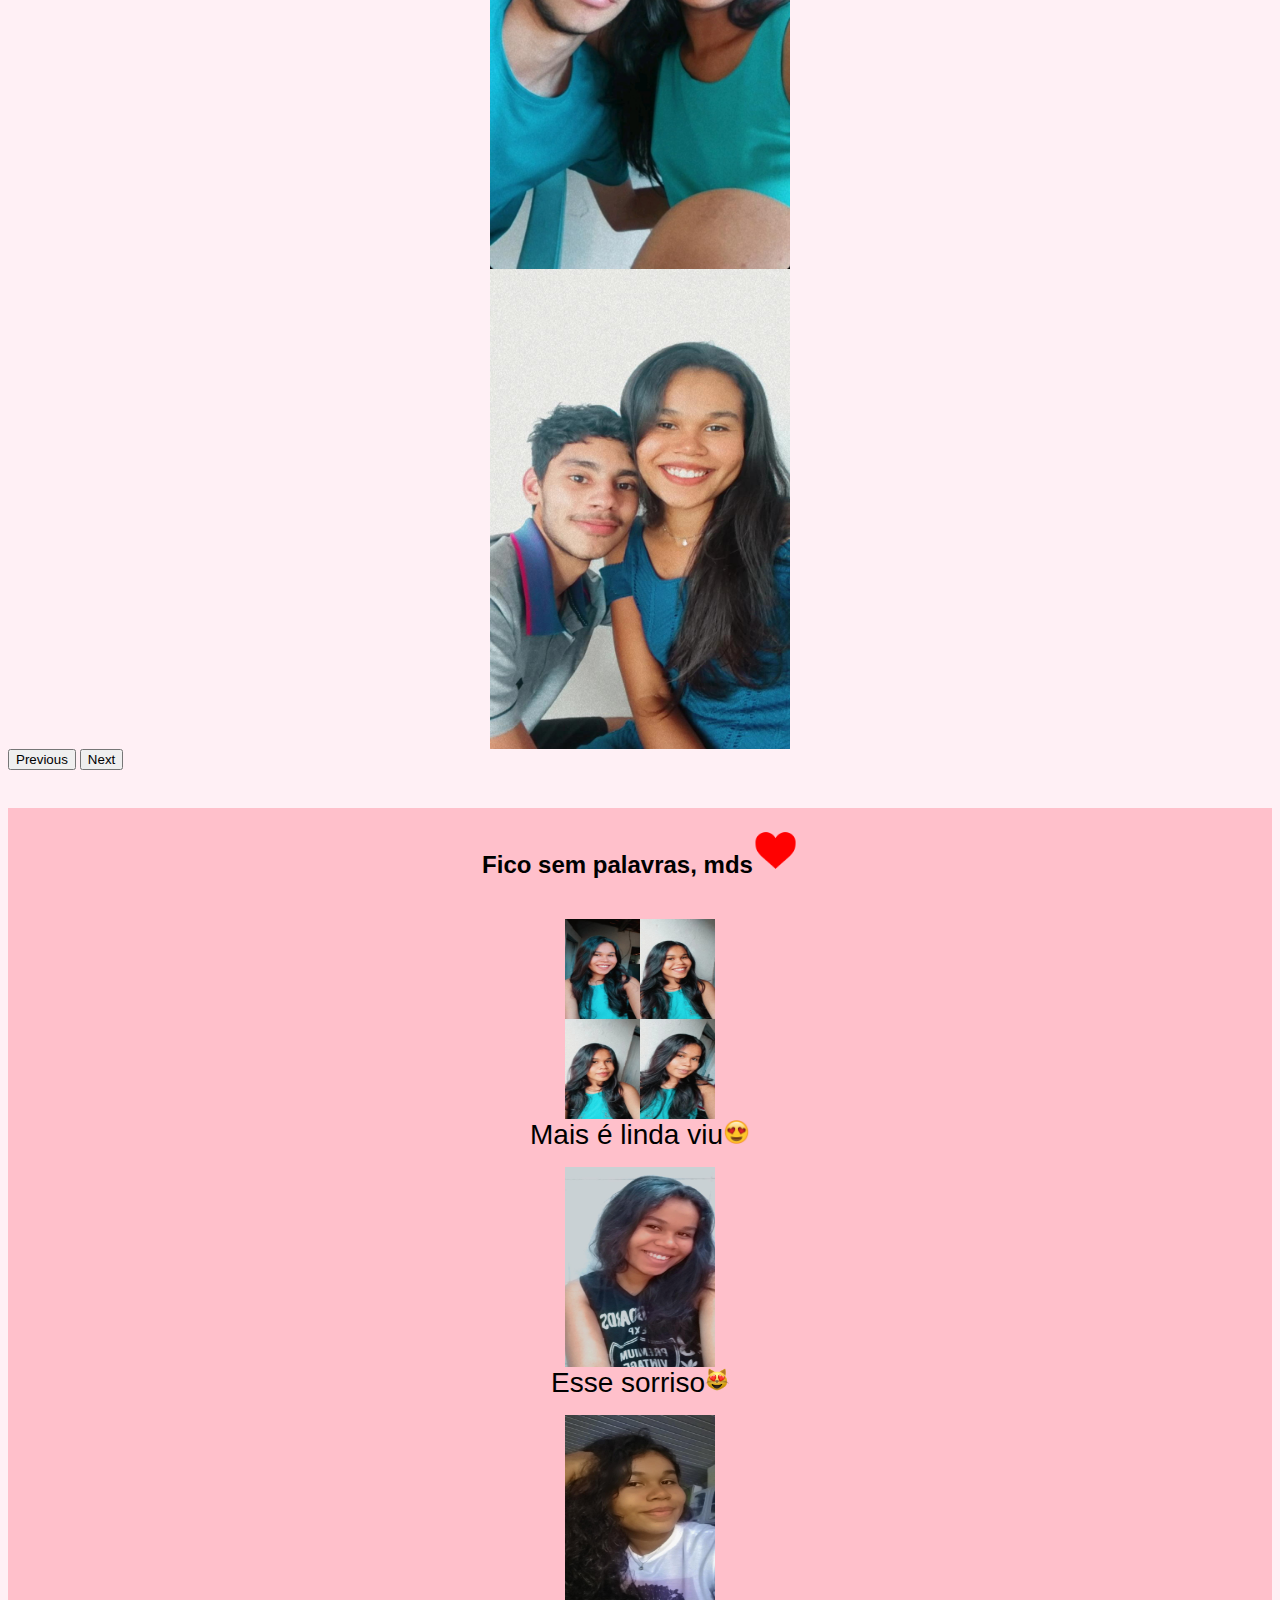
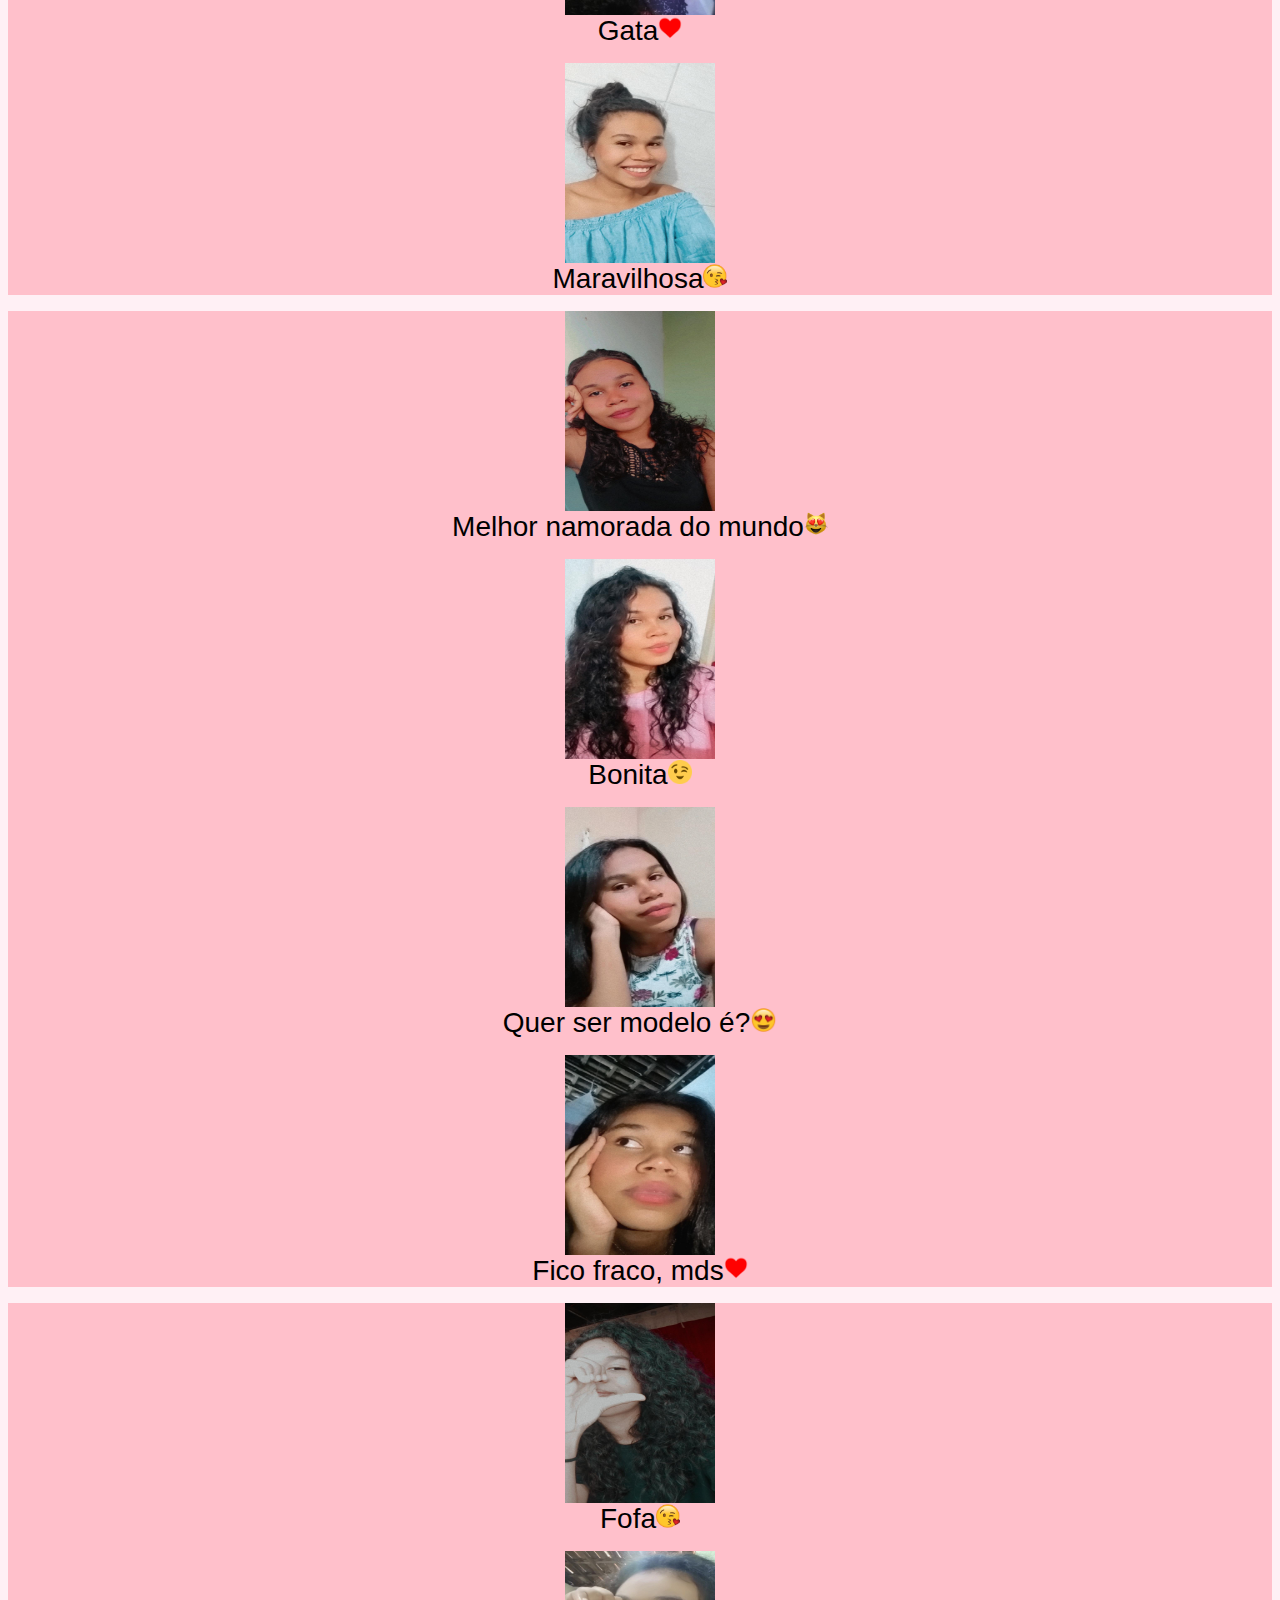
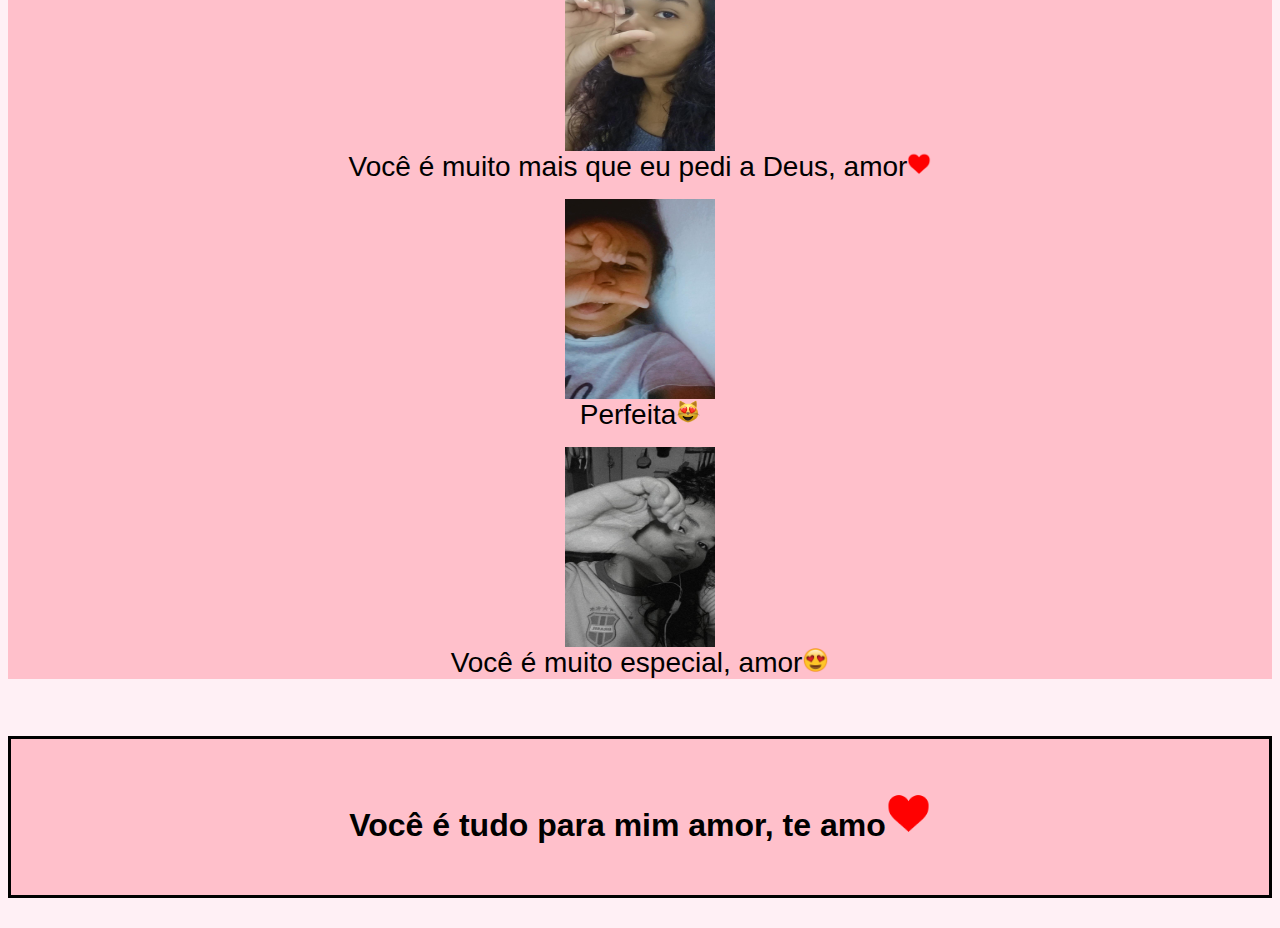
==== commit d037c81e: "Update index.html" ====
--- a/index.html
+++ b/index.html
@@ -1,7 +1,7 @@
 <!DOCTYPE html>
 <html>
 <head>
-	<title>Para meu amor</title>
+	<title>Página Inicial</title>
 	<meta charset="utf-8">
 
 	<meta name="viewport" content="width=device-width, initial-scale=1">
@@ -43,7 +43,8 @@
 				</li>
 
 				<li class="nav-item">
-					<a class="nav-link" href="surpresa.html"><img src="imagens/imagem1.png" alt="" class="edicaoicon"><button type="button" class="btn btn-dark">Surpresa</button></a>
+					<a class="nav-link" href="surpresa.html"><img src="imagens/surpresa01.png" alt="" class="edicaoicon"><button type="button" class="btn btn-dark">Surpresa</button></a>
+
 				</li>
 			
 				 </ul>
--- a/externo.css
+++ b/externo.css
@@ -85,7 +85,7 @@
     font-family: Tahoma, sans-serif
 }
 .edicaoicon{
-   width: 42px;
+   width: 40px;
 }
 .edicaoclique{
     width: 65px;
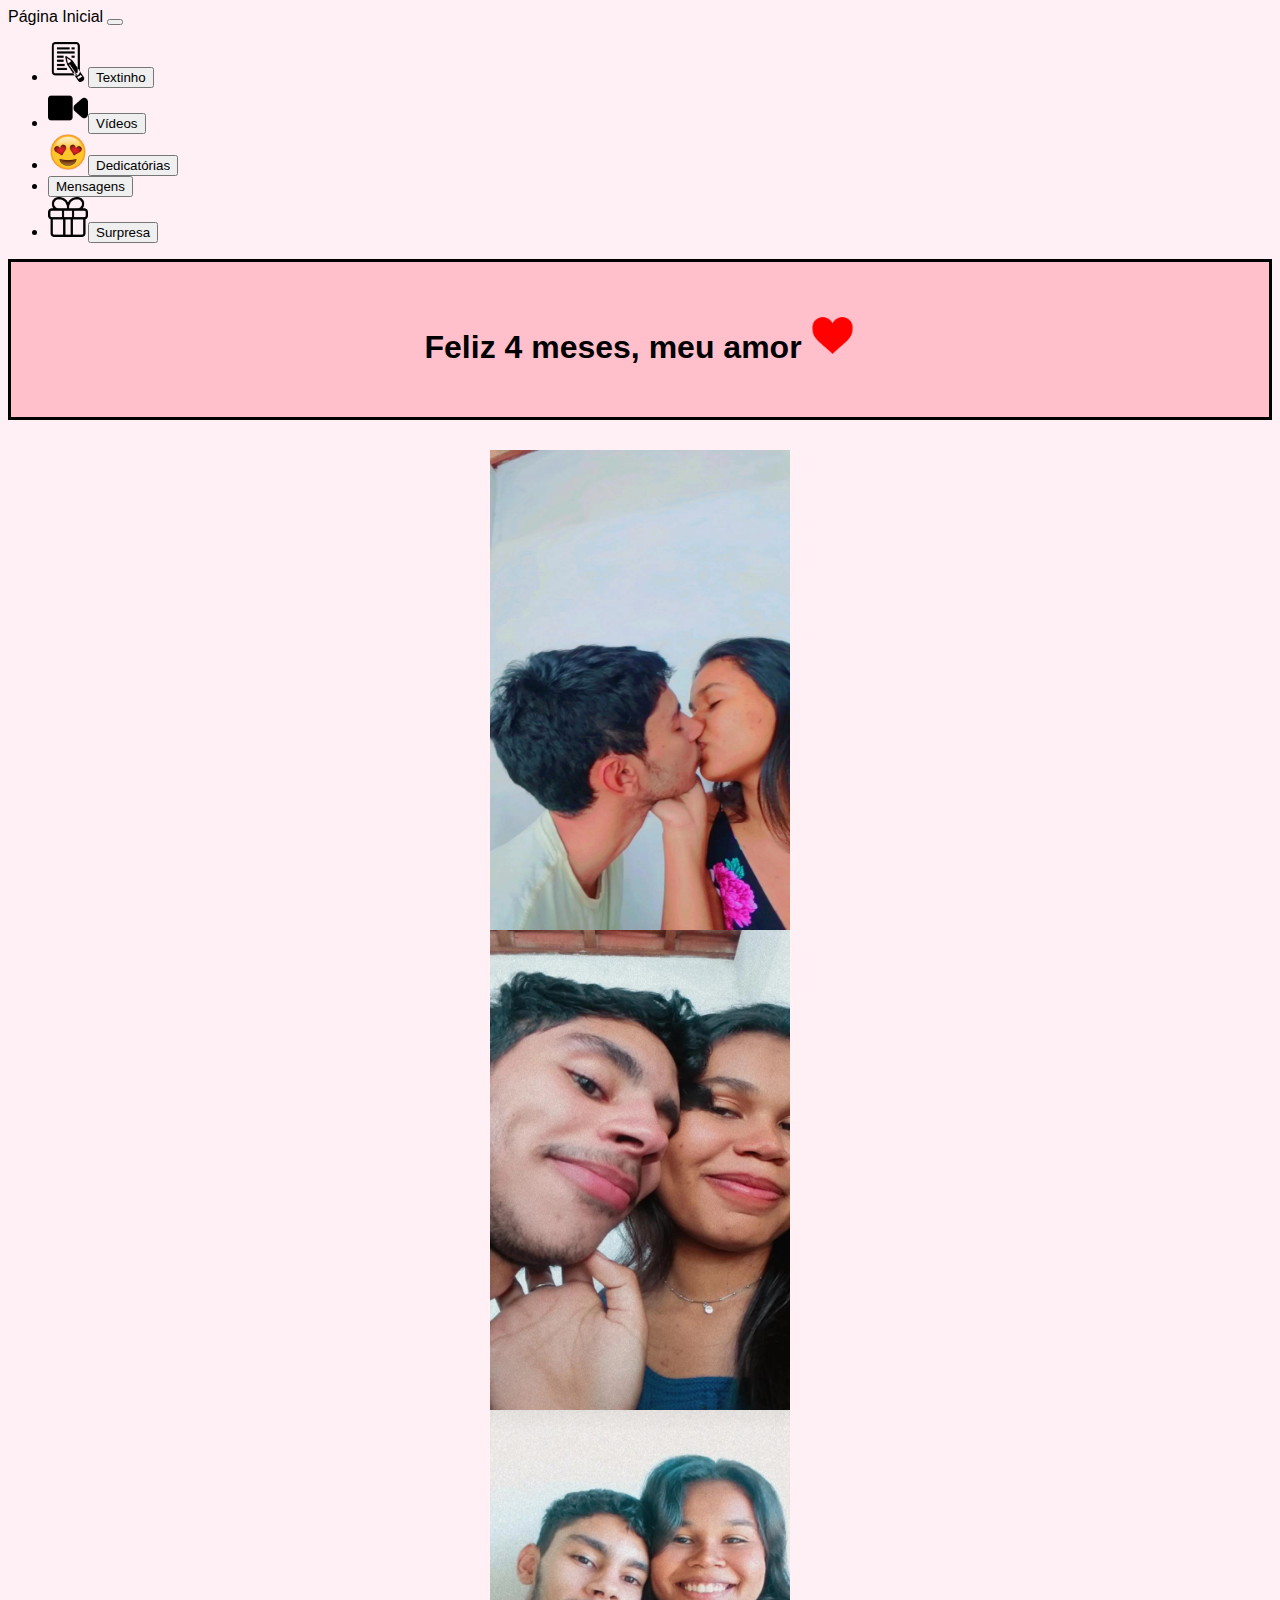
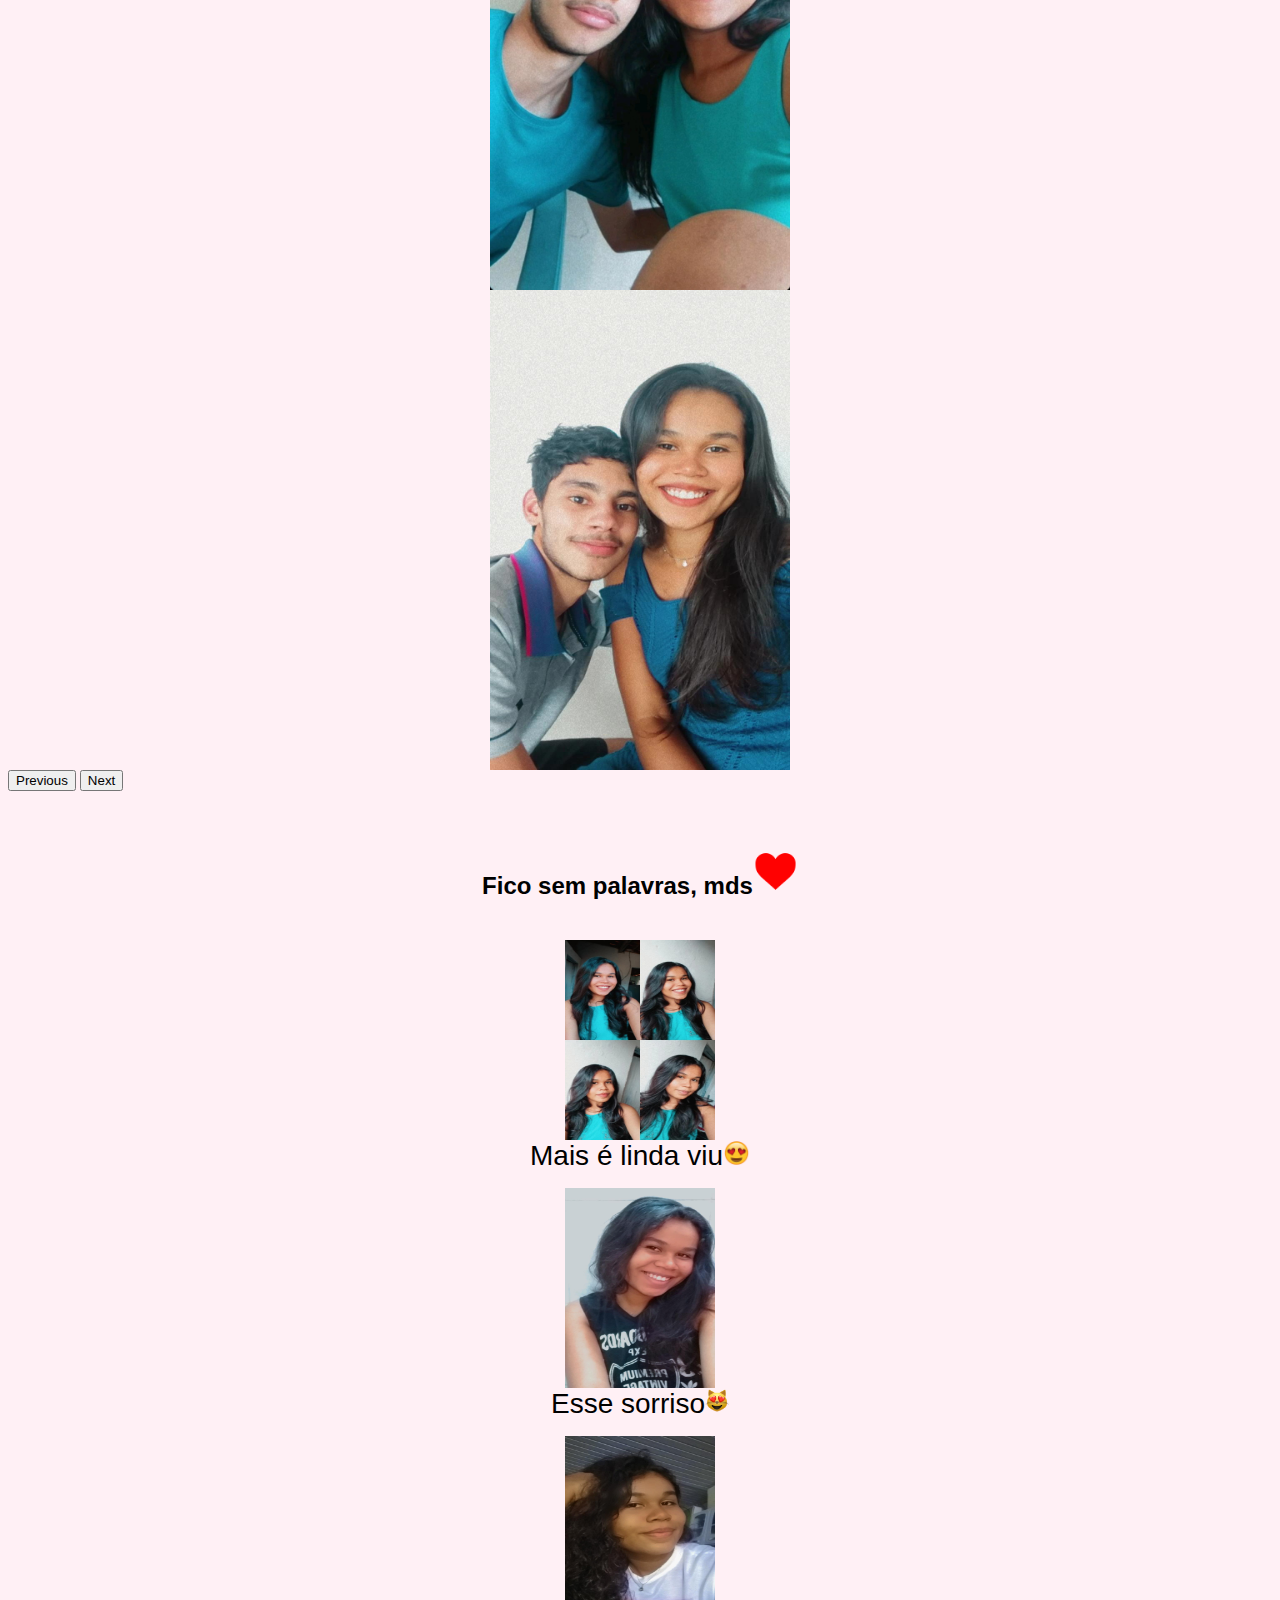
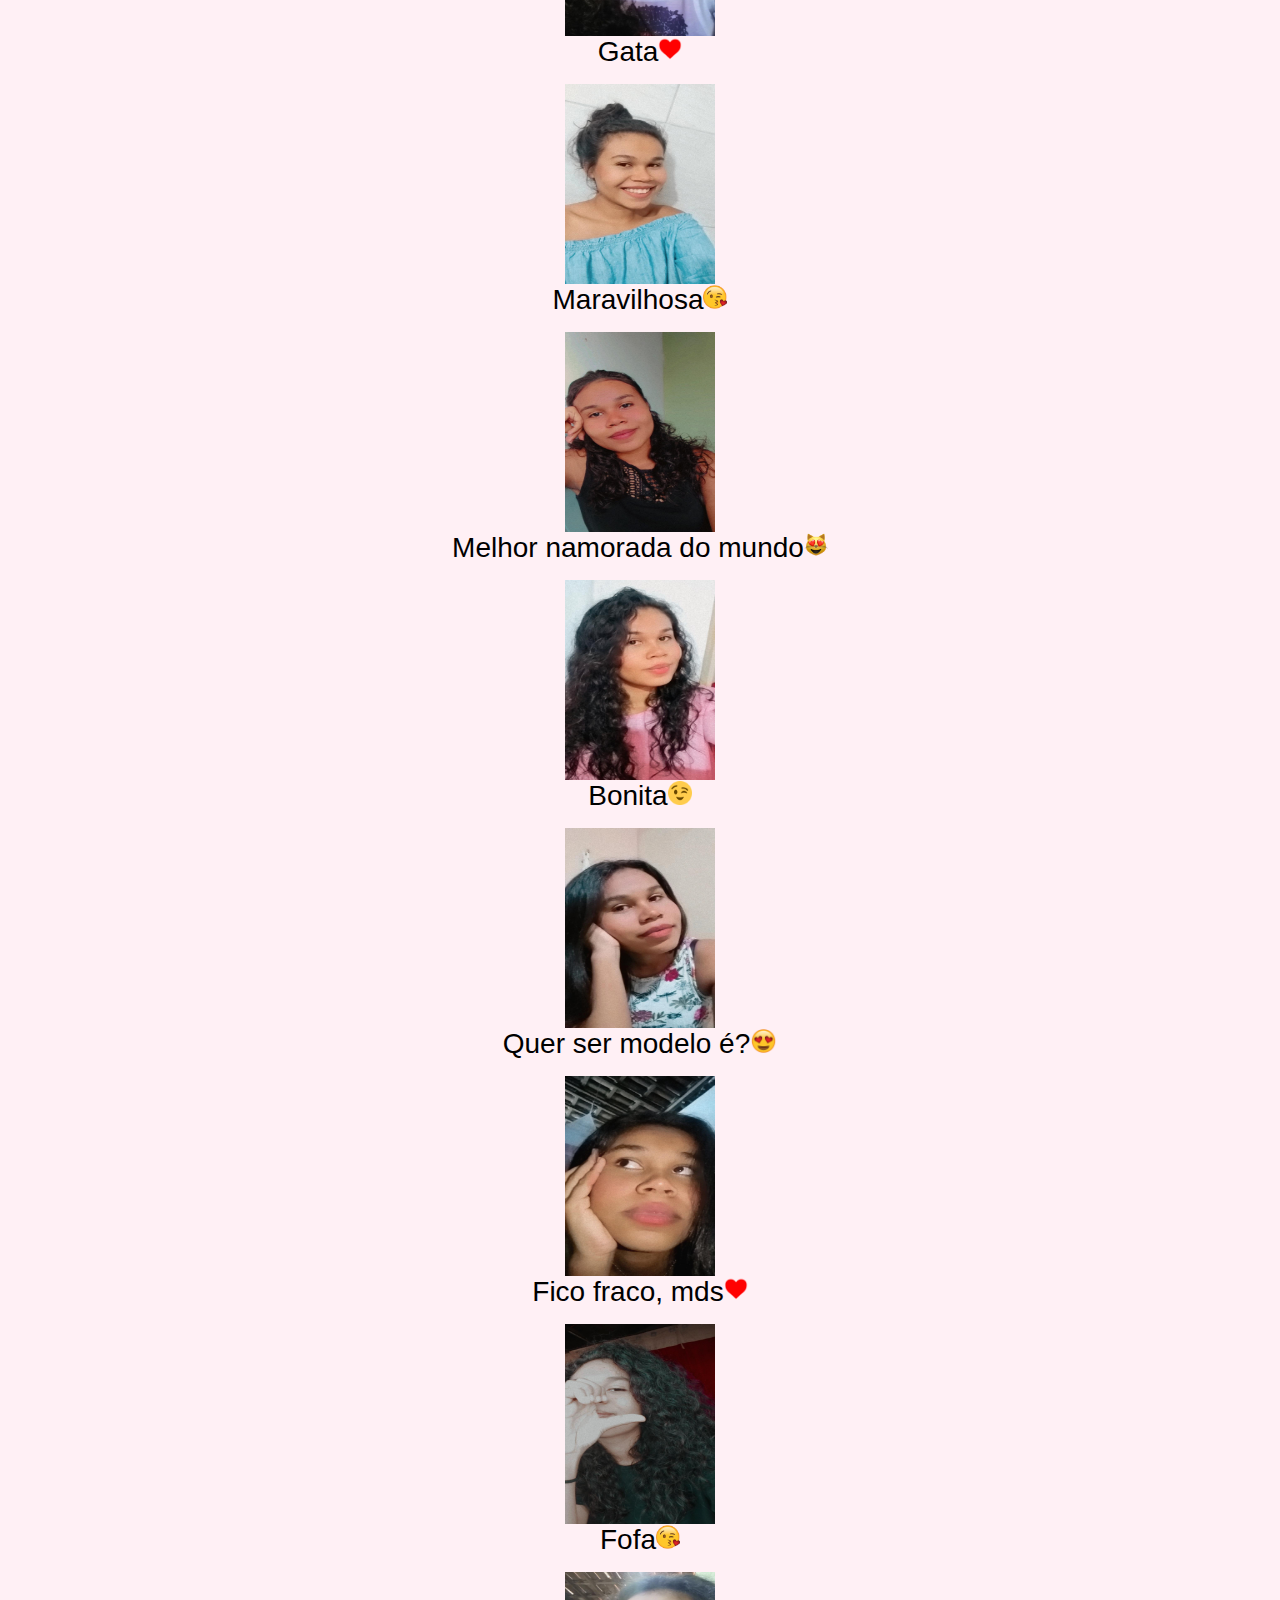
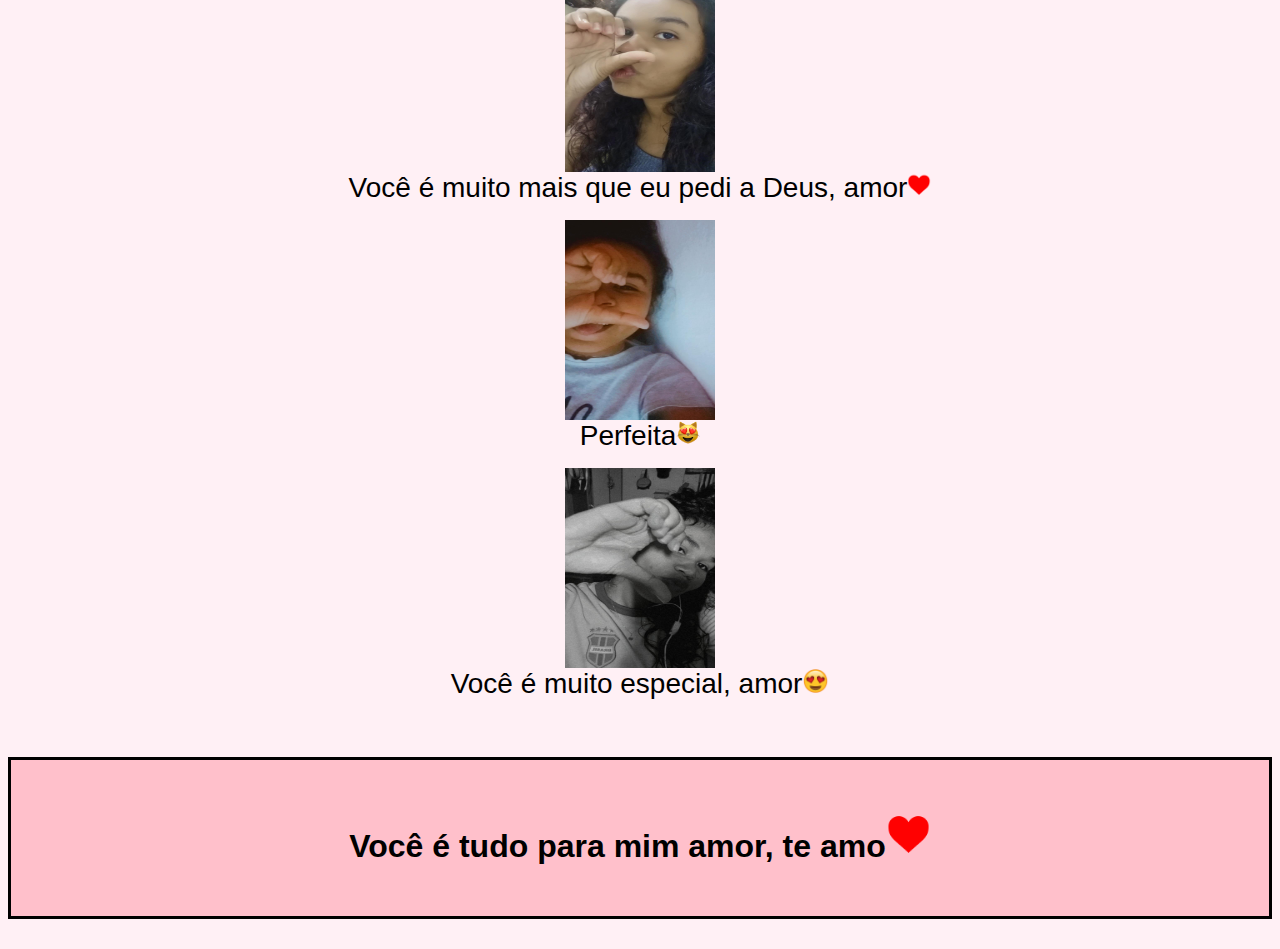
==== commit d8eb2093: "Add files via upload" ====
--- a/index.html
+++ b/index.html
@@ -1,7 +1,7 @@
 <!DOCTYPE html>
 <html>
 <head>
-	<title>Página Inicial</title>
+	<title>Para meu amor</title>
 	<meta charset="utf-8">
 
 	<meta name="viewport" content="width=device-width, initial-scale=1">
@@ -43,9 +43,15 @@
 				</li>
 
 				<li class="nav-item">
+					<a class="nav-link" href="mensagens.html"><img src="imagens/mensagens.png" alt="" class="edicaoicon"><button type="button" class="btn btn-dark">Mensagens</button></a>
+				</li>
+			
+
+				<li class="nav-item">
 					<a class="nav-link" href="surpresa.html"><img src="imagens/surpresa01.png" alt="" class="edicaoicon"><button type="button" class="btn btn-dark">Surpresa</button></a>
-
-				</li>
+				</li>
+
+			
 			
 				 </ul>
 		
@@ -111,7 +117,7 @@
 		<br>
 		
 
-		<div class="row cor">
+		<div class="row">
 			<h2>Fico sem palavras, mds<img src="imagens/imagem1.png" alt="imagem de coração" class="edicaocoracao"></h2>
 
     		<div class="col-md-3 col-sm-6 col-12">
@@ -159,7 +165,7 @@
 
 		</div>
 
-		<div class="row cor">
+		<div class="row">
 
     		<div class="col-md-3 col-sm-6 col-12">
    			<p>  
@@ -206,7 +212,7 @@
 		</div>
 
 	
-		<div class="row cor">
+		<div class="row">
 
     		<div class="col-md-3 col-sm-6 col-12">
    			<p> 
@@ -272,4 +278,4 @@
 	<script src="https://cdn.jsdelivr.net/npm/@popperjs/core@2.9.1/dist/umd/popper.min.js" integrity="sha384-SR1sx49pcuLnqZUnnPwx6FCym0wLsk5JZuNx2bPPENzswTNFaQU1RDvt3wT4gWFG" crossorigin="anonymous"></script>
 	<script src="https://cdn.jsdelivr.net/npm/bootstrap@5.0.0-beta3/dist/js/bootstrap.min.js" integrity="sha384-j0CNLUeiqtyaRmlzUHCPZ+Gy5fQu0dQ6eZ/xAww941Ai1SxSY+0EQqNXNE6DZiVc" crossorigin="anonymous"></script>
 </body>
-</html>
+</html>